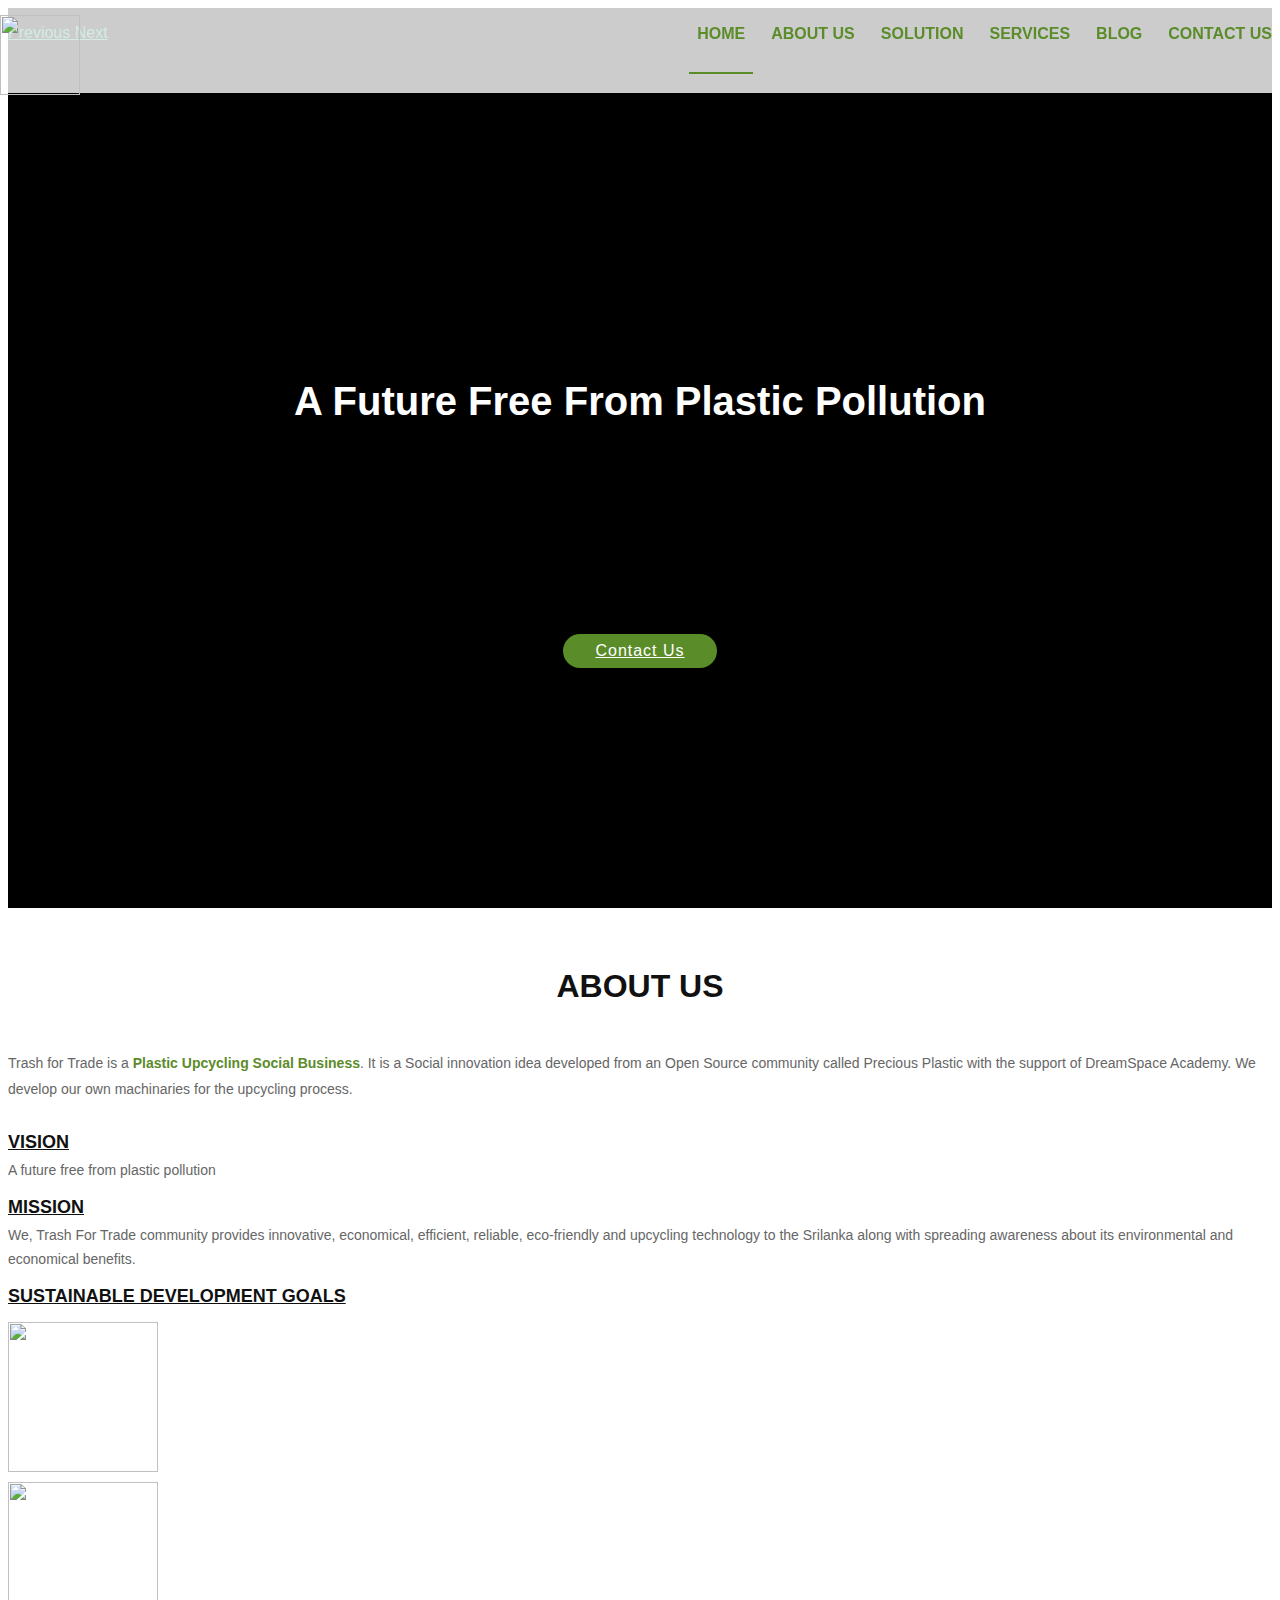
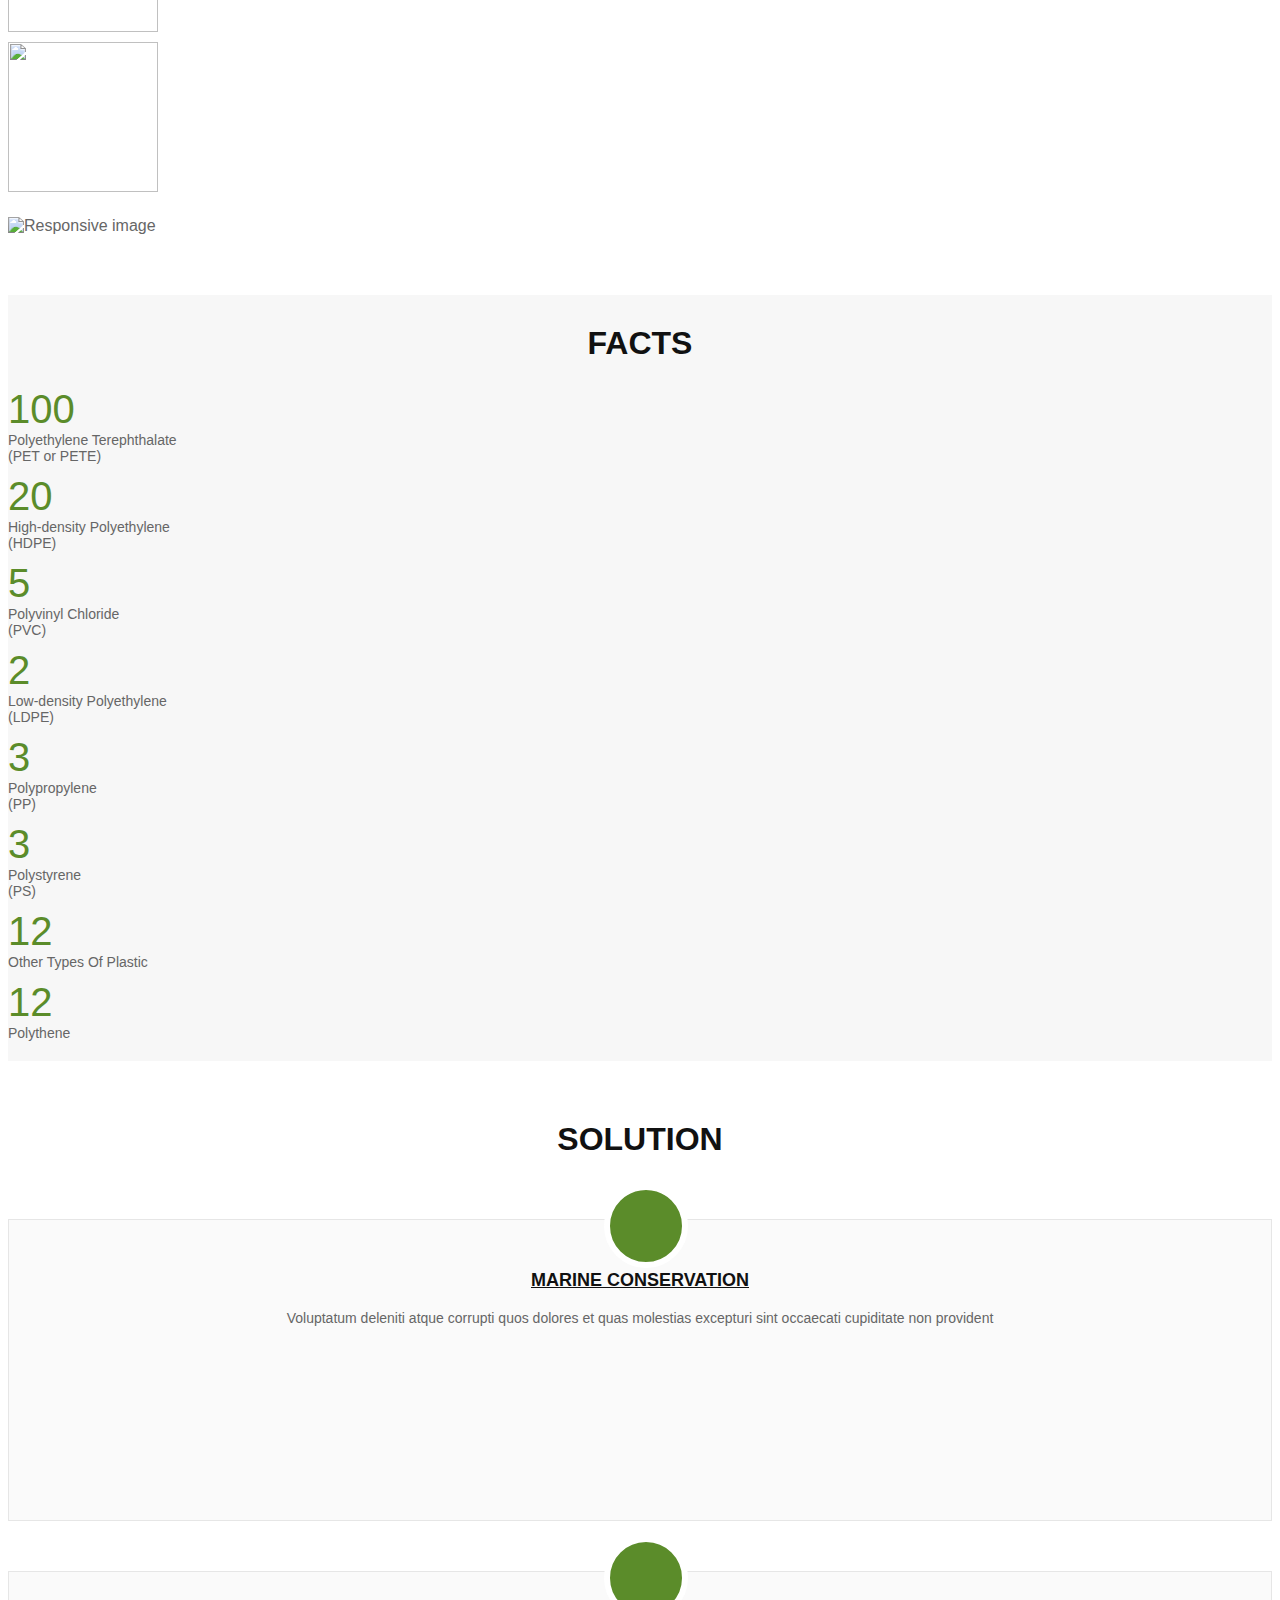
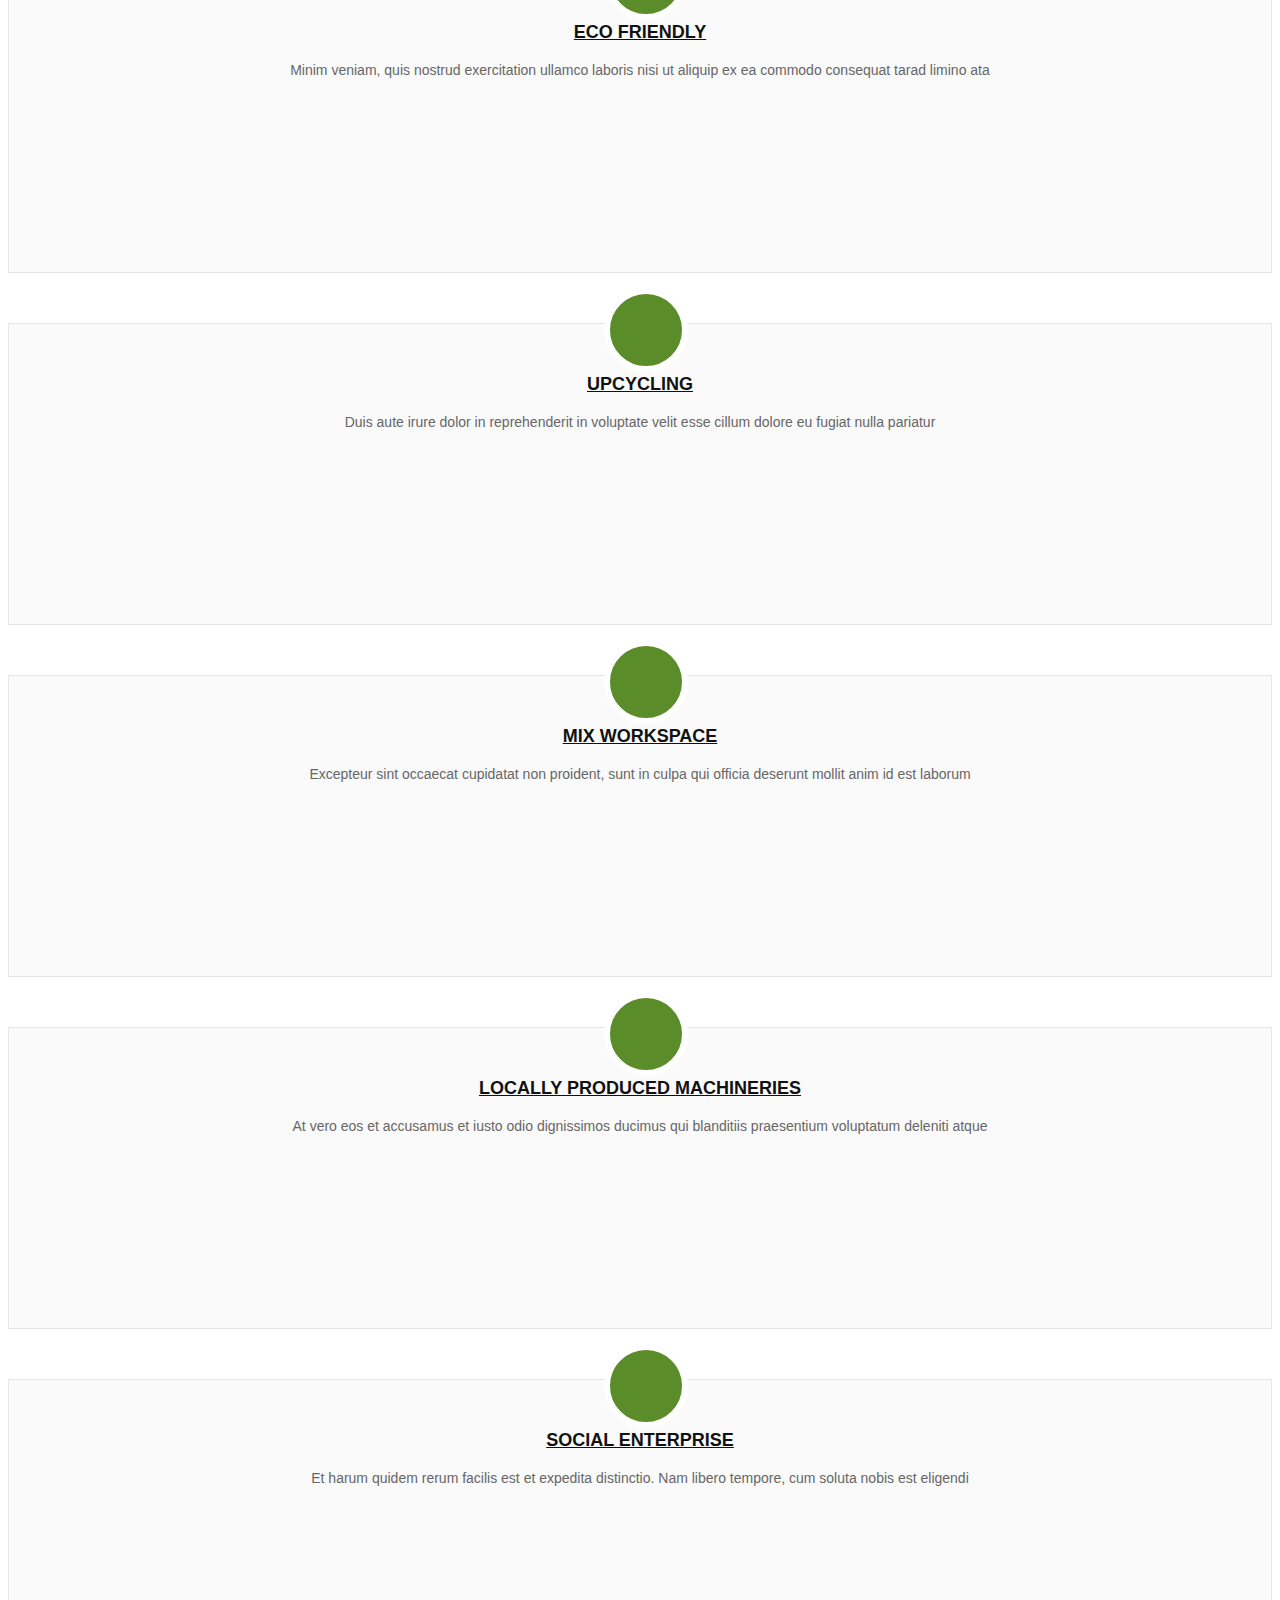
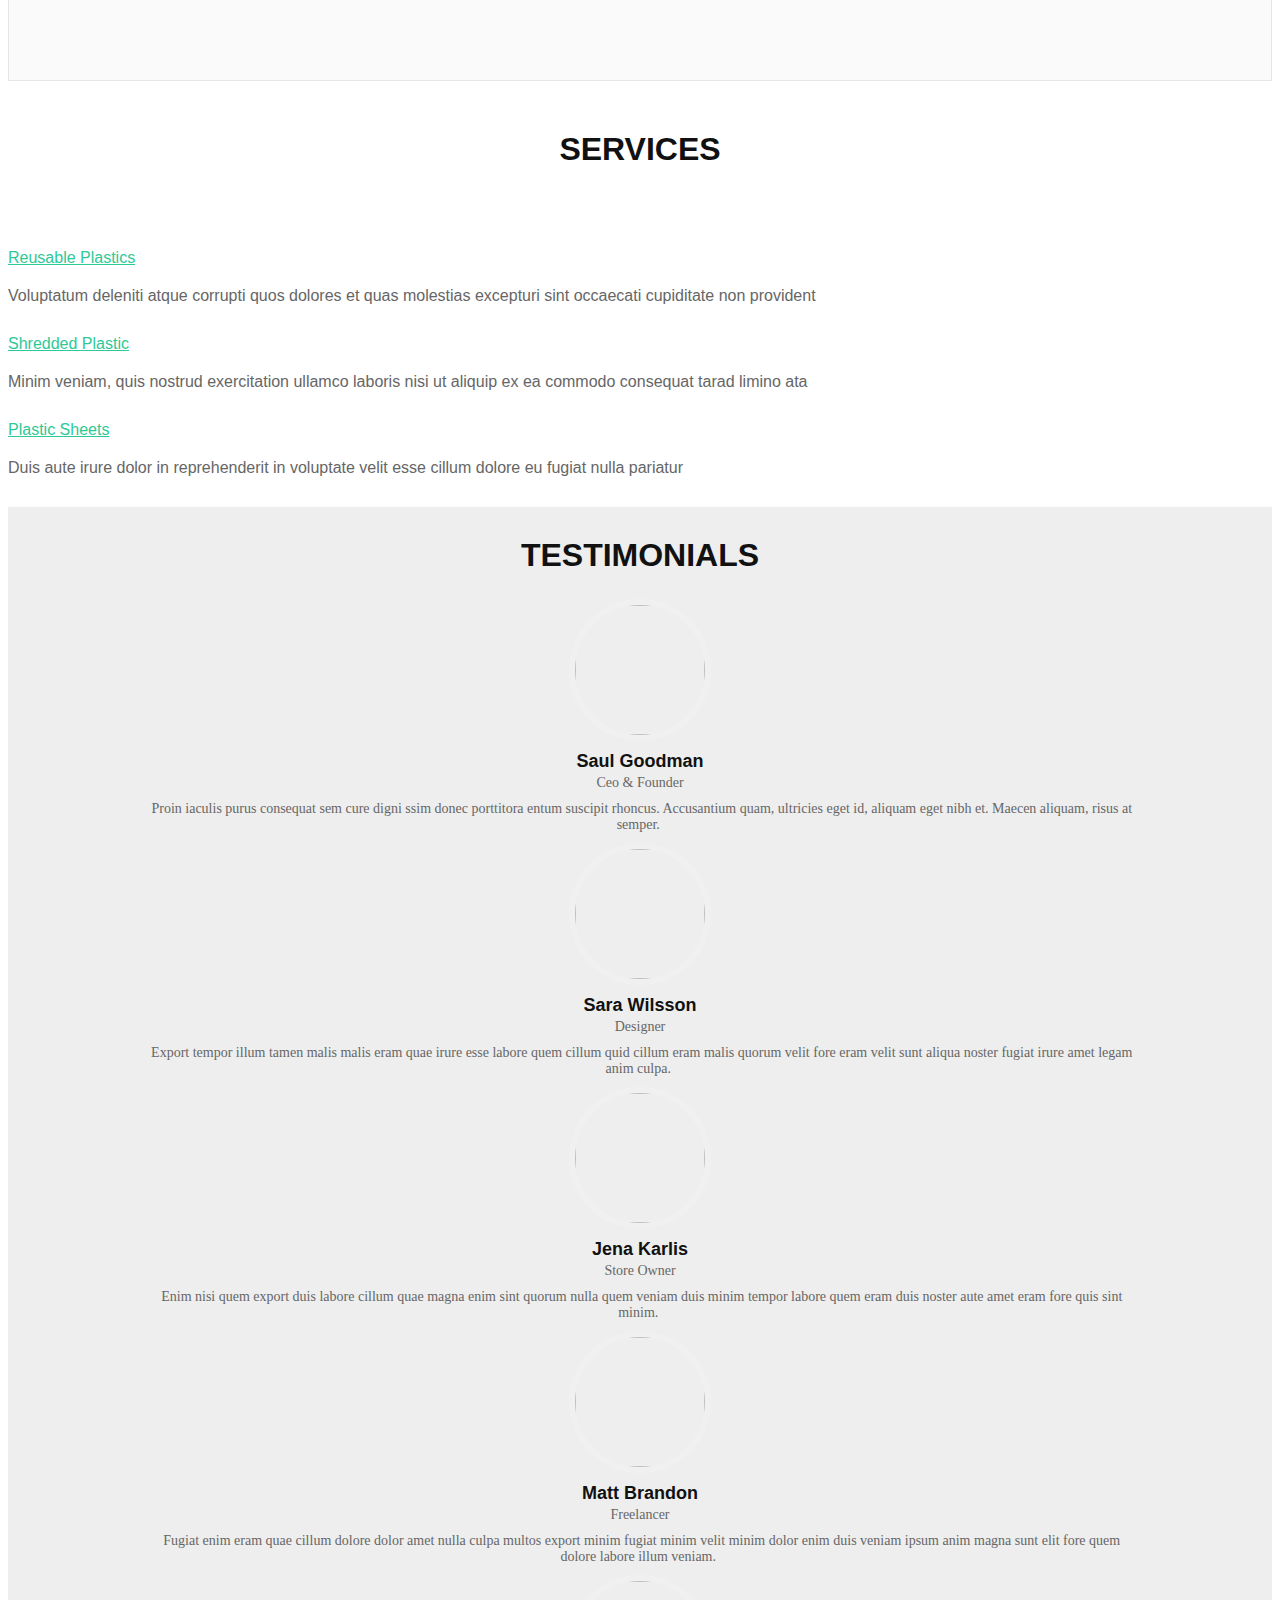
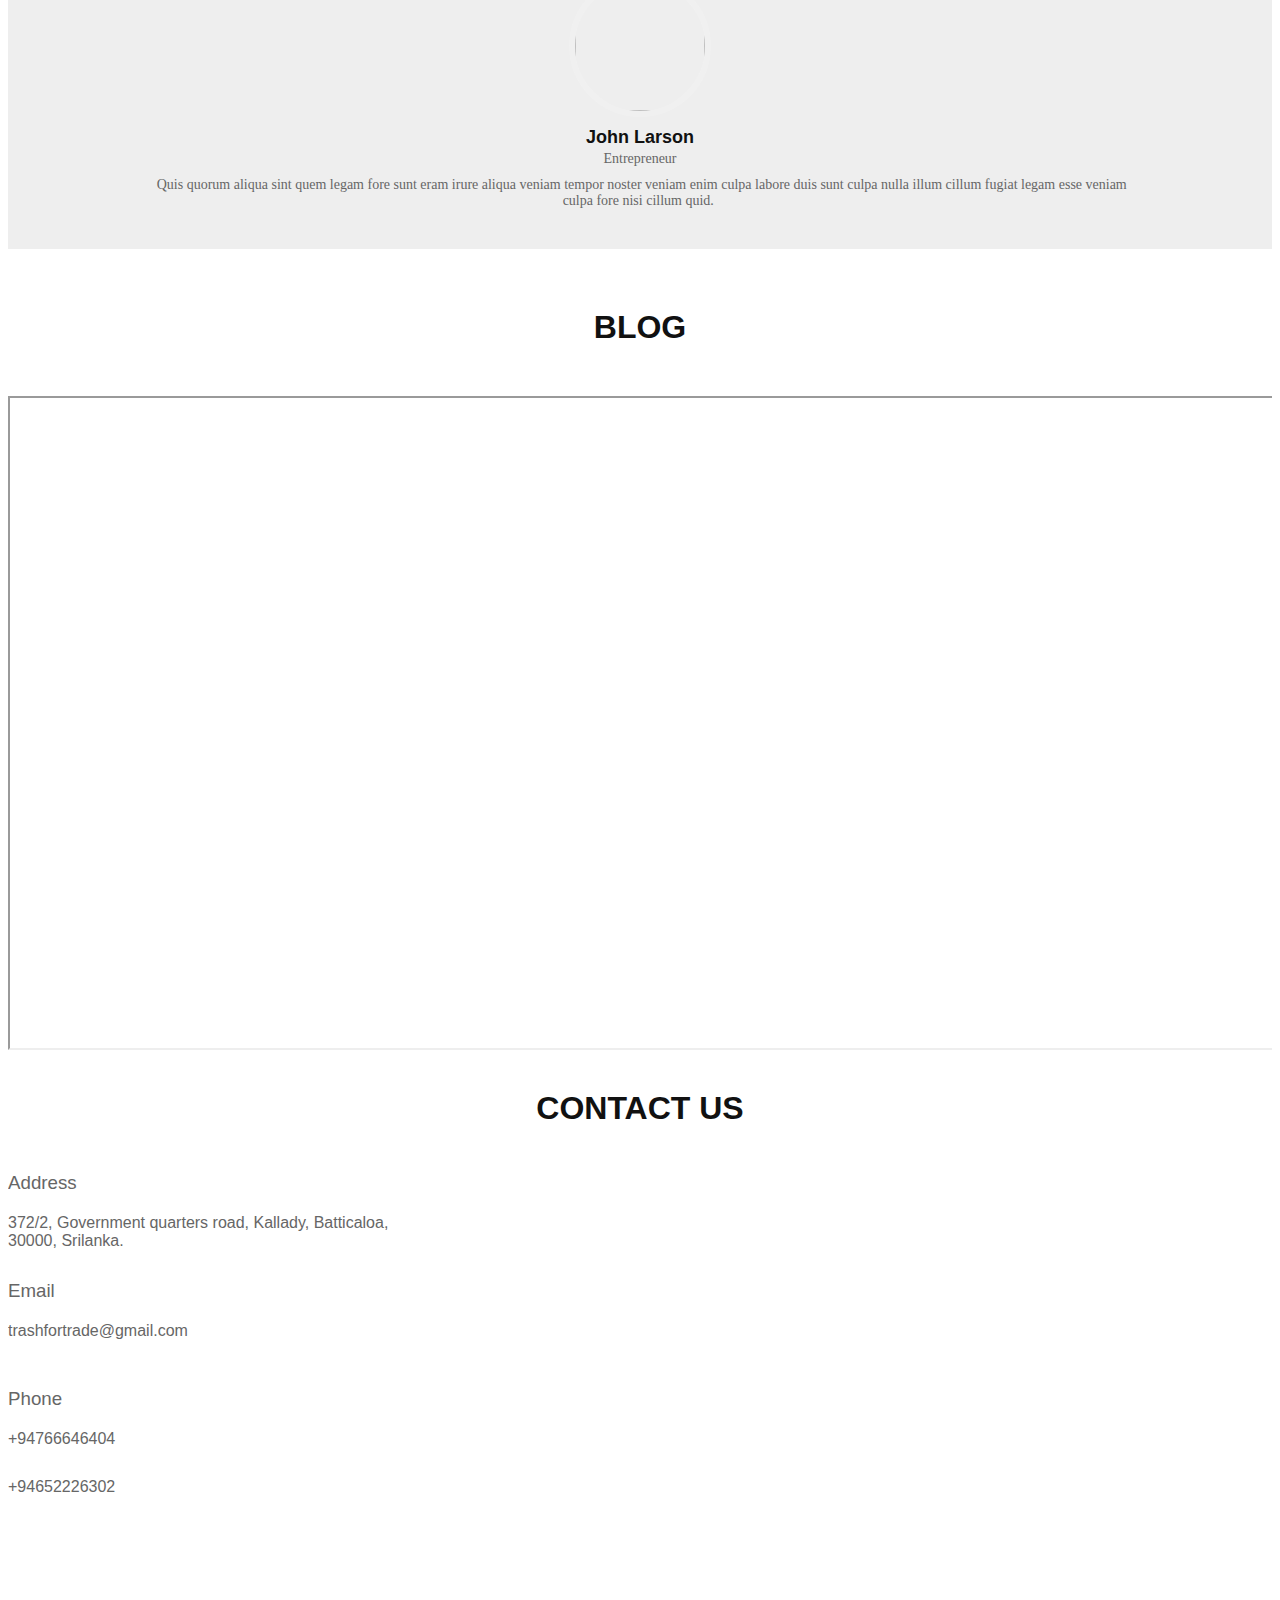
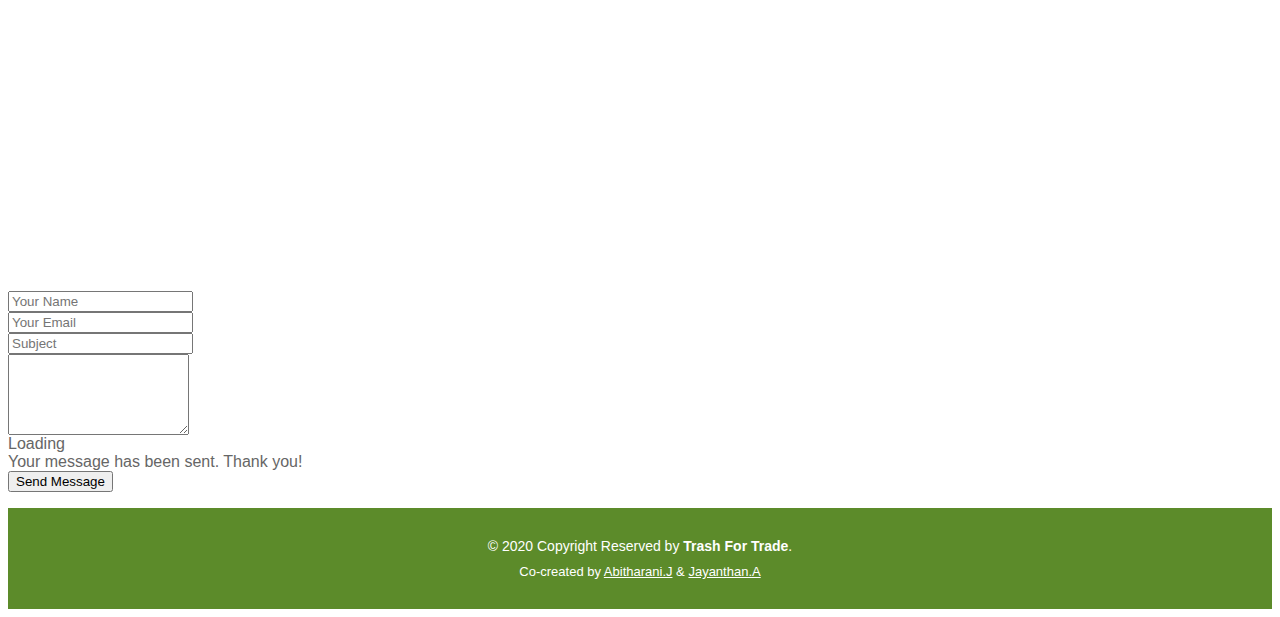
==== index.html @ 45edbd4e "About us text align" ====
<html lang="en">

<head>
  <meta charset="utf-8">
  <meta content="width=device-width, initial-scale=1.0" name="viewport">

  <title>Trash For Trade</title>
  <meta content="" name="descriptison">
  <meta content="" name="keywords">

  <!-- Favicons -->
  <link href="media/icons/logo-icon.png" rel="logo-icon">
  <link href="media/icons/logo.png" rel="logo">

  <!-- Google Fonts -->
  <link href="https://fonts.googleapis.com/css?family=Open+Sans:300,300i,400,400i,700,700i|Poppins:300,400,500,700" rel="stylesheet">

  <!-- Vendor CSS Files -->
  <link href="assets/vendor/bootstrap/css/bootstrap.min.css" rel="stylesheet">
  <link href="assets/vendor/font-awesome/css/font-awesome.min.css" rel="stylesheet">
  <link href="assets/vendor/boxicons/css/boxicons.min.css" rel="stylesheet">
  <link href="assets/vendor/owl.carousel/assets/owl.carousel.min.css" rel="stylesheet">
  <link href="assets/vendor/venobox/venobox.css" rel="stylesheet">
  <link href="assets/vendor/aos/aos.css" rel="stylesheet">

  <!-- Main CSS File -->
  <link href="assets/css/style.css" rel="stylesheet">
  <link href="assets/css/about.css" rel="stylesheet">
  <link href="assets/css/services.css" rel="stylesheet">
  <link href="assets/css/features.css" rel="stylesheet">
  <link href="assets/css/contact.css" rel="stylesheet">
  <link href="assets/css/solution.css" rel="stylesheet">
  <link href="assets/css/testimonials.css" rel="stylesheet">

</head>

<body>

  <!-- ======= Header ======= -->
  <header id="header" class="header-transparent">
    <div class="container">

      <div id="logo" class="pull-left">
        <a href="index.html"><img src="media/icons/icon-navigation-bar.png" alt=""></a>

        <!-- ======= Navigation Bar ======= -->
      </div>

      <nav id="nav-menu-container">
        <ul class="nav-menu">
          <li class="menu-active"><a href="index.html">Home</a></li>
          <li class="menu-has-children"><a href="#about">About Us</a>
            <ul>
              <li><a href="inner-page.html#team" target="_self">Team</a></li>
              <li><a href="inner-page.html#supporters">Supporters</a></li>
              <li><a href="inner-page.html#partners">Partners</a></li>
              <li><a href="inner-page.html#achievement">Achievement</a></li>

            </ul>
          </li>
          <li><a href="#solution">Solution</a></li>
          <li><a href="#services">Services</a></li>
          <li><a href="#blog">Blog</a></li>
          <li><a href="#contact">Contact Us</a></li>
        </ul>
      </nav><!-- #nav-menu-container -->
    </div>
  </header><!-- End Header -->

  <!-- ======= Hero Section ======= -->
  <!-- ======= Intro Section ======= -->
  <section id="intro">
    <div class="intro-container">
      <div id="introCarousel" class="carousel  slide carousel-fade" data-ride="carousel">

        <ol class="carousel-indicators"></ol>

        <div class="carousel-inner" role="listbox">


          <div class="carousel-item active" data-interval="2000" style="background-image: url(media/images/title-images-trash-for-trade/title-images-trash-for-trade-1.jpg)" class="d-block w-100">
            <div class="carousel-container">
              <div class="container">
                <h2 class="animate__animated animate__fadeInDown">A Future Free From Plastic Pollution</h2>
                <a href="#featured-services" class="btn-get-started scrollto animate__animated animate__fadeInUp">Contact Us</a>
              </div>
            </div>
          </div>


          <div class="carousel-item" data-interval="3000" style="background-image: url(media/images/title-images-trash-for-trade/title-images-trash-for-trade-2.jpg)">
            <div class="carousel-container">
              <div class="container">
                <h2 class="animate__animated animate__fadeInDown">Lets Fight Against Ocean Pollution</h2>
                <a href="#featured-services" class="btn-get-started scrollto animate__animated animate__fadeInUp">Contact Us</a>
              </div>
            </div>
          </div>

          <div class="carousel-item" data-interval="3000" style="background-image: url(media/images/title-images-trash-for-trade/title-images-trash-for-trade-3.jpg)">
            <div class="carousel-container">
              <div class="container">
                <h2 class="animate__animated animate__fadeInDown">Plastic Segregation Is A Key Step In Recycling</h2>
                <a href="#featured-services" class="btn-get-started scrollto animate__animated animate__fadeInUp">Contact Us</a>
              </div>
            </div>
          </div>


          <div class="carousel-item" data-interval="3000" style="background-image: url(media/images/title-images-trash-for-trade/title-images-trash-for-trade-4.jpg)">
            <div class="carousel-container">
              <div class="container">
                <h2 class="animate__animated animate__fadeInDown">Build Your Own Upcycling Machineries Locally</h2>
                <a href="#featured-services" class="btn-get-started scrollto animate__animated animate__fadeInUp">Contact Us</a>
              </div>
            </div>
          </div>


          <div class="carousel-item" data-interval="3000" style="background-image: url(media/images/title-images-trash-for-trade/title-images-trash-for-trade-5.jpg)">
            <div class="carousel-container">
              <div class="container">
                <h2 class="animate__animated animate__fadeInDown">Social Innovation To Social Enterprise</h2>
                <a href="#featured-services" class="btn-get-started scrollto animate__animated animate__fadeInUp">Contact Us</a>
              </div>
            </div>
          </div>
        </div>

        <a class="carousel-control-prev" href="#introCarousel" role="button" data-slide="prev">
          <span class="carousel-control-prev-icon ion-chevron-left" aria-hidden="true"></span>
          <span class="sr-only">Previous</span>
        </a>

        <a class="carousel-control-next" href="#introCarousel" role="button" data-slide="next">
          <span class="carousel-control-next-icon ion-chevron-right" aria-hidden="true"></span>
          <span class="sr-only">Next</span>
        </a>

      </div>
    </div>
  </section><!-- End Intro Section -->
  <!-- End Hero Section -->

  <main id="main">

    <!-- ======= About Section ======= -->
    <section id="about">
      <div class="section-header">
        <h3 class="section-title">About Us</h3>

      </div>
      <div class="container" data-aos="fade-up">
        <div class="row about-container">

          <div class="col-lg-6 content order-lg-1 order-2">
            <p>Trash for Trade is a <b><span style="color:#5c8b2a">Plastic Upcycling Social Business</span></b>. It is a Social innovation idea developed from an Open Source community called Precious Plastic with the support of DreamSpace Academy. We develop our own machinaries for the upcycling process.</p>
            <div class="icon-box" data-aos="fade-up" data-aos-delay="100">
              <h4 class="title"><a href="">Vision</a></h4>
              <p class="description">A future free from plastic pollution</p>
            </div>

            <div class="icon-box" data-aos="fade-up" data-aos-delay="200">
              <h4 class="title"><a href="">Mission</a></h4>
              <p class="description">We, Trash For Trade community provides innovative, economical, efficient, reliable, eco-friendly and upcycling technology to the Srilanka along with spreading awareness about its environmental and
                economical benefits.</p>
            </div>

            <div class="icon-box" data-aos="fade-up" data-aos-delay="200">
              <h4 class="title"><a href="">Sustainable development goals</a></h4>
              <div class="row">
                <div class="col-lg-4 col-md-4 col-sm-6">
                  <img src="media\images\un-sdg-dreamspace-11.png" height="150px">
                </div>
                <div class="col-lg-4 col-md-4 col-sm-6">
                  <img src="media\images\un-sdg-dreamspace-12.png" height="150px">
                </div>
                <div class="col-lg-4 col-md-4 col-sm-6">
                  <img src="media\images\un-sdg-dreamspace-14.png" height="150px">
                </div>
                </p>
              </div>

            </div>
            </div>

            <div class="col-lg-6 order-lg-2 order-1" data-aos="fade-left" data-aos-delay="100">
              <img src="media\images\aboutus.jpg" class="img-fluid" alt="Responsive image">
          </div>

        </div>
      </div>
    </section><!-- End About Section -->

    <!-- ======= Facts Section ======= -->
    <section id="facts">
      <div class="container" data-aos="fade-up">
        <div class="section-header">
          <h3 class="section-title">Facts</h3>
        </div>
        <div class="row counters1">

          <div class="col-lg-3 col-6 text-center">
            <span data-toggle="counter-up">100</span>
            <p>Polyethylene Terephthalate</br>(PET or PETE)</p>
          </div>

          <div class="col-lg-3 col-6 text-center">
            <span data-toggle="counter-up">20</span>
            <p>High-density Polyethylene<br>(HDPE)</p>
          </div>

          <div class="col-lg-3 col-6 text-center">
            <span data-toggle="counter-up">5</span>
            <p>Polyvinyl Chloride<br>(PVC)</p>
          </div>

          <div class="col-lg-3 col-6 text-center">
            <span data-toggle="counter-up">2</span>
            <p>Low-density Polyethylene<br>(LDPE)</p>
          </div>

        </div>

        <div class="row counters2 justify-content-start">

          <div class="col-lg-3 col-6 text-center">
            <span data-toggle="counter-up">3</span>
            <p>Polypropylene<br>(PP)</p>
          </div>

          <div class="col-lg-3 col-6 text-center">
            <span data-toggle="counter-up">3</span>
            <p>Polystyrene<br>(PS)</p>
          </div>

          <div class="col-lg-3 col-6 text-center">
            <span data-toggle="counter-up">12</span>
            <p>Other Types Of Plastic</p>
          </div>

          <div class="col-lg-3 col-6 text-center">
            <span data-toggle="counter-up">12</span>
            <p>Polythene</p>
          </div>
        </div>

      </div>
    </section><!-- End Facts Section -->


    <!-- ======= Solution Section ======= -->
    <section id="solution">
      <div class="container" data-aos="fade-up">
        <div class="section-header">
          <h3 class="section-title">Solution</h3>
         <br><br>
        </div>
        <div class="row">
          <div class="col-lg-4 col-md-6" data-aos="zoom-in">
            <div class="box">
              <div class="icon"><i class='bx bx-water'></i></div>
              <h4 class="title"><a href="">Marine Conservation</a></h4>
              <p class="description">Voluptatum deleniti atque corrupti quos dolores et quas molestias excepturi sint occaecati cupiditate non provident</p>
            </div>
          </div>
          <div class="col-lg-4 col-md-6" data-aos="zoom-in">
            <div class="box">
              <div class="icon"><i class='bx bxs-tree'></i></div>
              <h4 class="title"><a href="">Eco Friendly</a></h4>
              <p class="description">Minim veniam, quis nostrud exercitation ullamco laboris nisi ut aliquip ex ea commodo consequat tarad limino ata</p>
            </div>
          </div>
          <div class="col-lg-4 col-md-6" data-aos="zoom-in">
            <div class="box">
              <div class="icon"><i class='bx bx-recycle'></i></div>
              <h4 class="title"><a href="">Upcycling</a></h4>
              <p class="description">Duis aute irure dolor in reprehenderit in voluptate velit esse cillum dolore eu fugiat nulla pariatur</p>
            </div>
          </div>

          <div class="col-lg-4 col-md-6" data-aos="zoom-in">
            <div class="box">
              <div class="icon"><i class='bx bxs-business'></i></i></div>
              <h4 class="title"><a href="">Mix Workspace</a></h4>
              <p class="description">Excepteur sint occaecat cupidatat non proident, sunt in culpa qui officia deserunt mollit anim id est laborum</p>
            </div>
          </div>
          <div class="col-lg-4 col-md-6" data-aos="zoom-in">
            <div class="box">
              <div class="icon"><i class='bx bxs-cog'></i></div>
              <h4 class="title"><a href="">Locally Produced Machineries</a></h4>
              <p class="description">At vero eos et accusamus et iusto odio dignissimos ducimus qui blanditiis praesentium voluptatum deleniti atque</p>
            </div>
          </div>
          <div class="col-lg-4 col-md-6" data-aos="zoom-in">
            <div class="box">
              <div class="icon"><i class='bx bx-credit-card'></i></div>
              <h4 class="title"><a href="">Social Enterprise</a></h4>
              <p class="description">Et harum quidem rerum facilis est et expedita distinctio. Nam libero tempore, cum soluta nobis est eligendi</p>
            </div>
          </div>
        </div>

      </div>
    </section><!-- End solution Section -->

    <!-- ======= Services Section ======= -->
    <section id="services">
      <div class="container" data-aos="fade-up">
        <div class="section-header">
          <h3 class="section-title">Services</h3>
         <br><br>
        </div>
        <div class="row">
          <div class="col-lg-4 col-md-6" data-aos="zoom-in">
            <div class="box">
              <h4 class="title"><a href="">Reusable Plastics</a></h4>
              <p class="description">Voluptatum deleniti atque corrupti quos dolores et quas molestias excepturi sint occaecati cupiditate non provident</p>
            </div>
          </div>
          <div class="col-lg-4 col-md-6" data-aos="zoom-in">
            <div class="box">
              <h4 class="title"><a href="">Shredded Plastic</a></h4>
              <p class="description">Minim veniam, quis nostrud exercitation ullamco laboris nisi ut aliquip ex ea commodo consequat tarad limino ata</p>
            </div>
          </div>
          <div class="col-lg-4 col-md-6" data-aos="zoom-in">
            <div class="box">
              <h4 class="title"><a href="">Plastic Sheets</a></h4>
              <p class="description">Duis aute irure dolor in reprehenderit in voluptate velit esse cillum dolore eu fugiat nulla pariatur</p>
            </div>
          </div>

        </div>

      </div>
    </section><!-- End Services Section -->

    <!-- ======= Call To Action Section ======= -->
    <!--<section id="call-to-action">
      <div class="container">
        <div class="row" data-aos="zoom-in">
          <div class="col-lg-9 text-center text-lg-left">
            <h3 class="cta-title">Call To Action</h3>
            <p class="cta-text"> Duis aute irure dolor in reprehenderit in voluptate velit esse cillum dolore eu fugiat nulla pariatur. Excepteur sint occaecat cupidatat non proident, sunt in culpa qui officia deserunt mollit anim id est laborum.</p>
          </div>
          <div class="col-lg-3 cta-btn-container text-center">
            <a class="cta-btn align-middle" href="#">Call To Action</a>
          </div>
        </div>

      </div>
    </section>-->
    <!-- End Call To Action Section -->

        <!-- ======= Testimonials Section ======= -->
        <section id="testimonials" class="testimonials section-bg">
          <div class="container" data-aos="fade-up">
            <div class="section-header">
              <h3 class="section-title">Testimonials</h3>
            </div>

            <div class="owl-carousel testimonials-carousel">

              <div class="testimonial-item">
                <img src="media\images\logo-final.png" class="testimonial-img" alt="">
                <h3>Saul Goodman</h3>
                <h4>Ceo &amp; Founder</h4>
                <p>
                  <i class="bx bxs-quote-alt-left quote-icon-left"></i>
                  Proin iaculis purus consequat sem cure digni ssim donec porttitora entum suscipit rhoncus. Accusantium quam, ultricies eget id, aliquam eget nibh et. Maecen aliquam, risus at semper.
                  <i class="bx bxs-quote-alt-right quote-icon-right"></i>
                </p>
              </div>

              <div class="testimonial-item">
                <img src="media\images\logo-final.png" class="testimonial-img" alt="">
                <h3>Sara Wilsson</h3>
                <h4>Designer</h4>
                <p>
                  <i class="bx bxs-quote-alt-left quote-icon-left"></i>
                  Export tempor illum tamen malis malis eram quae irure esse labore quem cillum quid cillum eram malis quorum velit fore eram velit sunt aliqua noster fugiat irure amet legam anim culpa.
                  <i class="bx bxs-quote-alt-right quote-icon-right"></i>
                </p>
              </div>

              <div class="testimonial-item">
                <img src="media\images\logo-final.png" class="testimonial-img" alt="">
                <h3>Jena Karlis</h3>
                <h4>Store Owner</h4>
                <p>
                  <i class="bx bxs-quote-alt-left quote-icon-left"></i>
                  Enim nisi quem export duis labore cillum quae magna enim sint quorum nulla quem veniam duis minim tempor labore quem eram duis noster aute amet eram fore quis sint minim.
                  <i class="bx bxs-quote-alt-right quote-icon-right"></i>
                </p>
              </div>

              <div class="testimonial-item">
                <img src="media\images\logo-final.png" class="testimonial-img" alt="">
                <h3>Matt Brandon</h3>
                <h4>Freelancer</h4>
                <p>
                  <i class="bx bxs-quote-alt-left quote-icon-left"></i>
                  Fugiat enim eram quae cillum dolore dolor amet nulla culpa multos export minim fugiat minim velit minim dolor enim duis veniam ipsum anim magna sunt elit fore quem dolore labore illum veniam.
                  <i class="bx bxs-quote-alt-right quote-icon-right"></i>
                </p>
              </div>

              <div class="testimonial-item">
                <img src="media\images\logo-final.png" class="testimonial-img" alt="">
                <h3>John Larson</h3>
                <h4>Entrepreneur</h4>
                <p>
                  <i class="bx bxs-quote-alt-left quote-icon-left"></i>
                  Quis quorum aliqua sint quem legam fore sunt eram irure aliqua veniam tempor noster veniam enim culpa labore duis sunt culpa nulla illum cillum fugiat legam esse veniam culpa fore nisi cillum quid.
                  <i class="bx bxs-quote-alt-right quote-icon-right"></i>
                </p>
              </div>

            </div>

          </div>
        </section>
        <!-- End Testimonials Section -->


    <!--Blog-->
    <section id="blog">
      <div class="container" data-aos="fade-up">
        <div class="section-headerx">
          <h3 class="section-titlex">Blog</h3>
        </div>
        <div class="row">
          <iframe src='https://cdn.knightlab.com/libs/timeline3/latest/embed/index.html?source=1r-IGOnjgFJRYLIdBDaQSP6BMEHuA9YW_ZEIfEb5TR2M&font=Default&lang=en&initial_zoom=2&height=650' width='100%' height='650' webkitallowfullscreen
            mozallowfullscreen allowfullscreen frameborder='10'></iframe>
        </div>
      </div>
    </section>
    <!--End Blog-->



    <!-- ======= Contact Section ======= -->
    <section id="contact" class="contact section-bg">
      <div class="container" data-aos="fade-up">
        <div class="section-header">
          <h3 class="section-title">Contact Us</h3>
        </div>

        <div class="row">
          <div class="col-lg-6">
            <div class="info-box mb-4">
              <i class="fa fa-map-marker"></i>
              <h3>Address</h3>
              <p>372/2, Government quarters road, Kallady, Batticaloa,<br>30000, Srilanka.</p>
            </div>
          </div>

          <div class="col-lg-3 col-md-6">
            <div class="info-box  mb-4">
              <i class="fa fa-envelope"></i>
              <h3>Email</h3>
              <p>trashfortrade@gmail.com</p><br>
            </div>
          </div>

          <div class="col-lg-3 col-md-6">
            <div class="info-box  mb-4">
              <i class="fa fa-phone"></i>
              <h3>Phone</h3>
              <p>+94766646404</p>
              <p>+94652226302</p>
            </div>
          </div>

        </div>

        <div class="row">

          <div class="col-lg-6 ">
            <iframe
              src="https://www.google.com/maps/embed?pb=!1m18!1m12!1m3!1d988.4260972049717!2d81.7106176291911!3d7.714833999652438!2m3!1f0!2f0!3f0!3m2!1i1024!2i768!4f13.1!3m3!1m2!1s0x3afacd2f95e12af3%3A0xbcee82236f1337cc!2sTrash%20for%20Trade!5e0!3m2!1sen!2slk!4v1602701178866!5m2!1sen!2slk"
              width="100%" height="365" frameborder="0" style="border:0;" allowfullscreen="" aria-hidden="false" tabindex="0"></iframe>
          </div>

          <div class="col-lg-6">
            <form action="https://docs.google.com/forms/d/e/1FAIpQLSdP0a1R-rYOEOXYK8wov8gB0-EW3kGiZfM34J6dyCUiCQOijw/viewform" method="post" role="form" class="php-email-form" onsubmit="return window.submitGoogleForm(this);">
              <div class="form-row">
                <div class="col-md-6 form-group">
                  <input type="text" name="name" class="form-control" id="name" placeholder="Your Name" name="entry.1760736902" required/>
                  <div class="validate"></div>
                </div>
                <div class="col-md-6 form-group">
                  <input type="email" class="form-control" name="email" id="email" placeholder="Your Email" name="entry.1263661469" required/>
                  <div class="validate"></div>
                </div>
              </div>
              <div class="form-group">
                <input type="text" class="form-control" name="subject" id="subject" placeholder="Subject" name="entry.151948750" required/>
                <div class="validate"></div>
              </div>
              <div class="form-group">
                <textarea class="form-control" name="message" rows="5" name="entry.135762049" required></textarea>
                <div class="validate"></div>
              </div>
              <div class="mb-3">
                <div class="loading">Loading</div>
                <div class="error-message"></div>
                <div class="sent-message">Your message has been sent. Thank you!</div>
              </div>
              <div class="text-center"><button type="submit">Send Message</button></div>
            </form>
          </div>

        </div>

      </div>
    </section><!-- End Contact Section -->

  </main><!-- End #main -->

  <!-- ======= Footer ======= -->
  <footer id="footer">
    <div class="footer-top">
      <div class="container">

      </div>
    </div>

    <div class="container">
      <div class="copyright">
        &copy; 2020 Copyright Reserved by <strong>Trash For Trade</strong>.
      </div>
      <div class="credits">
        <!--
        All the links in the footer should remain intact.
        You can delete the links only if you purchased the pro version.
        Licensing information: https://bootstrapmade.com/license/
        Purchase the pro version with working PHP/AJAX contact form: https://bootstrapmade.com/buy/?theme=Regna
      -->
        Co-created by <a href="https://www.linkedin.com/in/abitharani-jeyachandran-8372b6199/" target="_blank">Abitharani.J</a> & <a href="https://www.linkedin.com/in/jayanthan-amalanathan/" target="_blank">Jayanthan.A</a>
      </div>
    </div>
  </footer><!-- End Footer -->

  <a href="#" class="back-to-top"><i class="fa fa-chevron-up"></i></a>

  <!-- Vendor JS Files -->
  <script src="assets/vendor/jquery/jquery.min.js"></script>
  <script src="assets/vendor/bootstrap/js/bootstrap.bundle.min.js"></script>
  <script src="assets/vendor/jquery.easing/jquery.easing.min.js"></script>
  <script src="assets/vendor/php-email-form/validate.js"></script>
  <script src="assets/vendor/counterup/counterup.min.js"></script>
  <script src="assets/vendor/waypoints/jquery.waypoints.min.js"></script>
  <script src="assets/vendor/isotope-layout/isotope.pkgd.min.js"></script>
  <script src="assets/vendor/superfish/superfish.min.js"></script>
  <script src="assets/vendor/hoverIntent/hoverIntent.js"></script>
  <script src="assets/vendor/owl.carousel/owl.carousel.min.js"></script>
  <script src="assets/vendor/venobox/venobox.min.js"></script>
  <script src="assets/vendor/aos/aos.js"></script>

  <!-- Template Main JS File -->
  <script src="assets/js/main.js"></script>

</body>

</html>
---- assets/css/style.css ----
/*--------------------------------------------------------------
# General
--------------------------------------------------------------*/
body {
  background: #fff;
  color: #666666;
  font-family: "Lora", sans-serif;
}

a {
  color: #2dc997;
}

a:hover, a:active, a:focus {
  color: #2dca98;
  outline: none;
  text-decoration: none;
}

p {
  padding: 0;
  margin: 0 0 30px 0;
}

h1, h2, h3, h4, h5, h6 {
  font-family: "Lora", sans-serif;
  font-weight: 400;
  margin: 0 0 20px 0;
  padding: 0;
}

/* Prelaoder */
#preloader {
  position: fixed;
  left: 0;
  top: 0;
  z-index: 999;
  width: 100%;
  height: 100%;
  overflow: visible;
  background: #fff url("../img/preloader.svg") no-repeat center center;
}

/* Back to top button */
.back-to-top {
  position: fixed;
  display: none;
  background: rgba(0, 0, 0, 0.2);
  color: #fff;
  padding: 6px 12px 9px 12px;
  font-size: 16px;
  border-radius: 2px;
  right: 15px;
  bottom: 15px;
  transition: background 0.5s;
}

@media (max-width: 768px) {
  .back-to-top {
    bottom: 15px;
  }
}

.back-to-top:focus {
  background: rgba(0, 0, 0, 0.2);
  color: #fff;
  outline: none;
}

.back-to-top:hover {
  background: #5b8c2a;
  color: #fff;
}

/*--------------------------------------------------------------
# Disable AOS delay on mobile
--------------------------------------------------------------*/
@media screen and (max-width: 768px) {
  [data-aos-delay] {
    transition-delay: 0 !important;
  }
}

/*--------------------------------------------------------------
# Header
--------------------------------------------------------------*/
#header {
  padding: 10px 0;
  height: 73px;
  position: fixed;
  left: 0;
  top: 0;
  right: 0;
  transition: all 0.5s;
  z-index: 997;
  background: rgba(255, 255, 255, 0.8);
}

#header #logo {
  float: left;
}

#header #logo h1 a, #header #logo h1 a:hover {
  color: #fff;
}

#header #logo img {
  padding-top: 5px;
  margin: 0;
  height: 80px;
  width: auto;
}

@media (max-width: 768px) {
  #header #logo img {
    max-height: 80px;
  }
}

@media (min-width: 768px) and (max-width:990px) {
  #nav-menu-container {
    float: right;
  }
}

#header.header-fixed {
  background: rgb(255, 255, 255);
  padding: 10px 0;
  height: 72px;
  transition: all 0.5s;
}

/*--------------------------------------------------------------
# Hero Section
--------------------------------------------------------------*/
#intro {
  width: 100%;
  height: 100vh;
  background: #000;
  overflow: hidden;
  position: relative;
}

@media (max-height: 500px) {
  #intro {
    height: 150vh;
  }
}

#intro .carousel, #intro .carousel-inner, #intro .carousel-item, #intro .carousel-item::before {
  position: absolute;
  top: 0;
  right: 0;
  left: 0;
  bottom: 0;
}

#intro .carousel-item {
  background-size: cover;
  background-position: center;
  background-repeat: no-repeat;
}

#intro .carousel-item::before {
  content: '';
  background-color: rgba(0, 0, 0, 0.2);
}

#intro .carousel-container {
  display: flex;
  justify-content: center;
  align-items: center;
  position: absolute;
  bottom: 150px;
  top: 0;
  left: 50px;
  right: 50px;
}

#intro .container {
  text-align: center;
}

#intro h2 {
  color: #fff;
  margin-top: 280px;
  font-size: 40px;
  font-weight: 700;
}

@media (max-width: 768px) {
  #intro h2 {
    font-size: 28px;
  }
}

@media (min-width: 1024px) {
  #intro p {
    width: 60%;
  }
}

#intro .carousel-fade {
  overflow: hidden;
}

#intro .carousel-fade .carousel-inner .carousel-item {
  transition-property: opacity;
}

#intro .carousel-fade .carousel-inner .carousel-item,
#intro .carousel-fade .carousel-inner .active.carousel-item-left,
#intro .carousel-fade .carousel-inner .active.carousel-item-right {
  opacity: 0;
}

#intro .carousel-fade .carousel-inner .active,
#intro .carousel-fade .carousel-inner .carousel-item-next.carousel-item-left,
#intro .carousel-fade .carousel-inner .carousel-item-prev.carousel-item-right {
  opacity: 1;
  transition: 0.5s;
}

#intro .carousel-fade .carousel-inner .carousel-item-next,
#intro .carousel-fade .carousel-inner .carousel-item-prev,
#intro .carousel-fade .carousel-inner .active.carousel-item-left,
#intro .carousel-fade .carousel-inner .active.carousel-item-right {
  left: 0;
  transform: translate3d(0, 0, 0);
}

#intro .carousel-control-prev, #intro .carousel-control-next {
  width: 10%;
}

@media (min-width: 1024px) {
  #intro .carousel-control-prev, #intro .carousel-control-next {
    width: 5%;
  }
}

#intro .carousel-control-next-icon, #intro .carousel-control-prev-icon {
  background: none;
  font-size: 32px;
  line-height: 1;
}

#intro .carousel-indicators li {
  cursor: pointer;
}

#intro .btn-get-started {
  font-family: "Lora", sans-serif;
  font-weight: 500;
  font-size: 16px;
  letter-spacing: 1px;
  display: inline-block;
  padding: 8px 32px;
  border-radius: 50px;
  transition: 0.5s;
  margin-top: 190px;
  color: #fff;
  background: #5b8c2a;
}

#intro .btn-get-started:hover {
  background: #fff;
  color: #5b8c2a;
}

/*--------------------------------------------------------------
# Navigation Menu
--------------------------------------------------------------*/
/* Nav Menu Essentials */
.nav-menu, .nav-menu * {
  margin: 0;
  padding: 6px 0;
  list-style: none;
}

.nav-menu ul {
  position: absolute;
  display: none;
  top: 100%;
  left: 0;
  z-index: 99;
}

.nav-menu li {
  position: relative;
  white-space: nowrap;
}

.nav-menu > li {
  float: left;
}

.nav-menu li:hover > ul,
.nav-menu li.sfHover > ul {
  display: block;
}

/* Nav Menu Arrows */
/*.sf-arrows .sf-with-ul {
  padding-right: 30px;
}

.sf-arrows .sf-with-ul:after {
  content: "\f107";
  position: absolute;
  right: 15px;
  font-family: FontAwesome;
  font-style: normal;
  font-weight: normal;
}

.sf-arrows ul .sf-with-ul:after {
  content: "\f105";
}*/

/* Nav Meu Container */
#nav-menu-container {
  float: right;
  margin: 0;
}

@media (max-width: 768px) {
  #nav-menu-container {
    display: none;
  }
}

@media (max-width: 990px) {
  #nav-menu-container {
    display: none;
  }
}



/* Nav Meu Styling */
.nav-menu a {
  padding: 3px 8px 10px 8px;
  text-decoration: none;
  display: inline-block;
  color: #5b8c2a;
  font-family: "Lora", sans-serif;
  font-weight: 700;
  text-transform: uppercase;
  font-size: 16px;
  outline: none;
}

.nav-menu > li {
  margin-left: 10px;
}

.nav-menu ul li:first-child {
  display: block;
  padding-top: 4px;
  margin-top: 4px;
}

.nav-menu > li > a:before {
  content: "";
  position: absolute;
  width: 100%;
  height: 2px;
  top: 56px;
  bottom: 0;
  left: 0;
  background-color: #5b8c2a;
  visibility: hidden;
  transform: scaleX(0);
  transition: all 0.3s ease-in-out 0s;
}

.nav-menu a:hover:before, .nav-menu li:hover > a:before, .nav-menu .menu-active > a:before {
  visibility: visible;
  transform: scaleX(1);
}

.nav-menu ul li a{
color: #5c8b2a;
font-size: 15px;
  text-align: left;
padding-left: 20px;
padding-top: 2px;
  line-height: 30px;
    height: 36px;
}

.nav-menu ul li {
    background: #eee;
    min-width: 170px;
    width: auto;
  transition: 0.3s;
  display: block;
  text-transform: none;
  padding: 4px;
}

.nav-menu ul li a:hover {
  display: block;
  background: #5b8c2a;
  color: #fff;
}

.nav-menu ul ul {
  margin: 0;
}

/*.nav-menu .menu-has-childrenx ul{
  padding-left: 175px;
}

.nav-menu .menu-has-childrenx ul li a{
  text-align: left;
  padding-left: 10px;
}*/

/* Mobile Nav Toggle */
#mobile-nav-toggle {
  position: fixed;
  right: 0;
  top: 0;
  z-index: 999;
  margin: 20px 20px 0 0;
  border: 0;
  background: none;
  font-size: 24px;
  display: none;
  transition: all 0.4s;
  outline: none;
  cursor: pointer;
}

#mobile-nav-toggle i {
  color: #5b8c2a;
}

@media (max-width: 990px) {
  #mobile-nav-toggle {
    display: inline;
  }
}


/* Mobile Nav Styling */
#mobile-nav {
  position: fixed;
  top: 0;
  padding-top: 18px;
  bottom: 0;
  z-index: 998;
  left: -260px;
  width: 260px;
  overflow-y: auto;
  transition: 0.4s;
}

#mobile-nav ul {
  padding: 0;
  margin: 0;
  list-style: none;
}

#mobile-nav ul li {
  position: relative;
}

#mobile-nav ul li a {
  color: #5b8c2a;
  font-weight: 600;
  font-size: 16px;
  overflow: hidden;
  padding: 10px 22px 10px 15px;
  position: relative;
  text-decoration: none;
  width: 100%;
  display: block;
  outline: none;
}

#mobile-nav ul li a:hover {
  color: #5b8c2a;
}

#mobile-nav ul li li {
  padding-left: 30px;
}

#mobile-nav ul .menu-has-children i {
  position: absolute;
  right: 0;
  z-index: 99;
  padding: 15px;
  cursor: pointer;
  color: #5b8c2a;
}

#mobile-nav ul .menu-has-children i.fa-chevron-up {
  color: #5b8c2a;
}

#mobile-nav ul .menu-item-active {
  color: #5b8c2a;
}

#mobile-body-overly {
  width: 100%;
  height: 100%;
  z-index: 997;
  top: 0;
  left: 0;
  position: fixed;
  background: rgba(255, 255, 255, 0.8);
  display: none;
}

/* Mobile Nav body classes */
body.mobile-nav-active {
  overflow: hidden;
}

body.mobile-nav-active #mobile-nav {
  left: 0;
}

body.mobile-nav-active #mobile-nav-toggle {
  color: #fff;
}

/*--------------------------------------------------------------
# Sections
--------------------------------------------------------------*/
section {
  overflow: hidden;
}

/* Sections Header
--------------------------------*/
.section-header .section-title {
  font-size: 32px;
  color: #111;
  text-transform: uppercase;
  text-align: center;
  font-weight: 700;
  margin-bottom: 5px;
  padding-bottom: 40px;
}

/*blog
------------------------------*/
#blog {
  background: #fff;
  background-size: cover;
  padding: 60px 0 40px 0;
}

#blog .section-headerx .section-titlex {
  font-size: 32px;
  color: #111;
  text-transform: uppercase;
  text-align: center;
  font-weight: 700;
  padding-bottom: 30px;
}

/*--------------------------------------------------------------
# Footer
--------------------------------------------------------------*/
#footer {
  background: #5c8b2a;
  padding: 30px 0;
  color: #fff;
  font-size: 14px;
}

#footer .copyright {
  text-align: center;
}

#footer .credits {
  padding-top: 10px;
  text-align: center;
  font-size: 13px;
  color: #fff;
}

#footer .credits a{
  color: #fff;
}

/* Call To Action Section
--------------------------------*/
/*#call-to-action {
  background: linear-gradient(rgba(0, 0, 0, 0.6), rgba(0, 0, 0, 0.6)), url(../img/call-to-action-bg.jpg) fixed center center;
  background-size: cover;
  padding: 80px 0;
}

@media (max-width: 1024px) {
  #call-to-action {
    background-attachment: scroll;
  }
}

#call-to-action .cta-title {
  color: #fff;
  font-size: 28px;
  font-weight: 700;
}

#call-to-action .cta-text {
  color: #fff;
}

@media (min-width: 769px) {
  #call-to-action .cta-btn-container {
    display: flex;
    align-items: center;
    justify-content: flex-end;
  }
}

#call-to-action .cta-btn {
  font-family: "Lora", sans-serif;
  text-transform: uppercase;
  font-weight: 500;
  font-size: 16px;
  letter-spacing: 1px;
  display: inline-block;
  padding: 8px 30px;
  border-radius: 50px;
  transition: 0.5s;
  margin: 10px;
  border: 2px solid #fff;
  color: #fff;
}

#call-to-action .cta-btn:hover {
  background: #5b8c2a;
  border: 2px solid #5b8c2a;
}*/
---- assets/css/about.css ----
/* About Us Section
--------------------------------*/
#about {
  background: #fff;
  padding: 60px 0;
}

#about .about-container .background {
  min-height: 300px;
  background: url(../img/aboutus.jpg) center top no-repeat;
  margin-bottom: 10px;
}

#about .about-container .content {
  background: #fff;
  font-size: 14px;
  color: #666666;
}

#about .about-container .order-1 img
{
  max-width: 100%;
  height: auto;
}

@media (max-width: 768px) {
  #about .about-container .title {
    padding-top: 10px;
    text-align: center;
  }
  #about .about-container .content {
    padding-top: 10px;
    text-align: center;
  }
}

#about .about-container p {
  line-height: 26px;
}

#about .about-container p:last-child {
  margin-bottom: 0;
}

#about .about-container .icon-box {
  background: #fff;
  background-size: cover;
  padding: 0 0 15px 0;
}

#about .about-container .icon-box img{
  padding-bottom: 10px;
  max-width: 100%;
}

#about .about-container .icon-box .row{
  padding-top: 10px;
}

#about .about-container .icon-box .icon i {
  color: #5b8c2a;
  font-size: 24px;
}

#about .about-container .icon-box .title {
  margin-left: 0;
  font-weight: 700;
  font-size: 18px;
  margin-bottom: 5px;
  text-transform: uppercase;
  color: #444;
}

#about .about-container .icon-box .title a {
  color: #111;
}

#about .about-container .icon-box .description {
  line-height: 24px;
  font-size: 14px;
  color: #666666;
}

@media (max-width: 768px){
  #about .about-container .icon-box img{
  padding-bottom: 10px;
  max-width: 100%;
  height: 150px;
  margin-left: auto;
  margin-right: auto;
  display: block;
}
}

/* Facts Section
--------------------------------*/
#facts {
  background: #f7f7f7;
  padding: 30px 0 10px 0;
}

#facts .section-header .section-title {
  font-size: 32px;
  color: #111;
  text-transform: uppercase;
  text-align: center;
  font-weight: 700;
  margin-bottom: 5px;
  padding-bottom: 20px;
}

#facts .counters1 span {
  font-size: 40px;
  display: block;
  color: #5b8c2a;
}

#facts .counters1 p {
  padding: 0;
  margin: 0 0 10px 0;
  font-family: "Lora", sans-serif;
  font-size: 14px;
  color: #666666;
}

#facts .counters2 span {
  font-size: 40px;
  display: block;
  color: #5b8c2a;
}

#facts .counters2 p {
  margin: 0 0 10px 0;
  font-family: "Lora", sans-serif;
  font-size: 14px;
  color: #666666;
}
---- assets/css/solution.css ----
/* Services Section
--------------------------------*/
#solution .section-header .section-title {
  font-size: 32px;
  color: #111;
  text-transform: uppercase;
  text-align: center;
  font-weight: 700;
  margin-bottom: 5px;
  padding-bottom: 20px;
}

#solution {
  background: #fff;
  background-size: cover;
  padding: 60px 0 0 0;
}

#solution .box {
  padding: 50px 20px;
  margin-bottom: 50px;
  text-align: center;
  border: 1px solid #e6e6e6;
  height: 200px;
  position: relative;
  background: #fafafa;
}

#solution .icon {
  position: absolute;
  top: -36px;
  left: calc(50% - 36px);
  transition: 0.2s;
  border-radius: 50%;
  border: 6px solid #fff;
  display: flex;
  justify-content: center;
  align-items: center;
  flex-direction: column;
  text-align: center;
  width: 72px;
  height: 72px;
  background: #5b8c2a;
}

#solution .icon a {
  display: inline-block;
}

#solution .icon i {
  color: #fff;
  font-size: 34px;
}

#solution .box:hover .icon {
  background: #fff;
  border: 2px solid #5b8c2a;
}

#solution .box:hover .icon i {
  color: #5b8c2a;
}

#solution .box:hover .icon a {
  color: #5b8c2a;
}

#solution .title {
  font-weight: 700;
  font-size: 18px;
  margin-bottom: 15px;
  text-transform: uppercase;
}

#solution .title a {
  color: #111;
}

#solution .description {
  font-size: 14px;
  line-height: 24px;
  color: #666666;
}
---- assets/css/testimonials.css ----
/*--------------------------------------------------------------
# Testimonials
--------------------------------------------------------------*/
.testimonials {
  padding: 30px 10px;
  background-color: #eee;
  background-position: center center;
  background-size: cover;
  position: relative;
  font-family: "Lora";
}

.testimonials .section-header .section-title {
  font-size: 32px;
  color: #111;
  text-transform: uppercase;
  text-align: center;
  font-weight: 700;
  margin-bottom: 5px;
  padding-bottom: 20px;
}


.testimonials .section-header {
  margin-bottom: 0;
}

.testimonials .testimonial-item {
  text-align: center;
  color: #fff;
}

.testimonials .testimonial-item .testimonial-img {
  width: 130px;
  border-radius: 50%;
  border: 6px solid rgba(255, 255, 255, 0.15);
  margin: 0 auto;
}

.testimonials .testimonial-item h3 {
  font-size: 18px;
  font-weight: 700;
  margin: 10px 0 3px 0;
  color: #111;
}

.testimonials .testimonial-item h4 {
  font-size: 14px;
  color: #666666;
  margin: 0 0 10px 0;
  font-family: "Lora";
}

.testimonials .testimonial-item .quote-icon-left, .testimonials .testimonial-item .quote-icon-right {
  color: #5c8b2a;
  font-size: 26px;
}

.testimonials .testimonial-item .quote-icon-left {
  display: inline-block;
  left: -5px;
  position: relative;
}

.testimonials .testimonial-item .quote-icon-right {
  display: inline-block;
  right: -5px;
  position: relative;
  top: 10px;
}

.testimonials .testimonial-item p {
  font-size: 14px;
  margin: 0 auto 10px auto;
  color: #666666;
  font-family: "Lora";
}

.testimonials .owl-nav, .testimonials .owl-dots {
  margin-top: 5px;
  text-align: center;
}

.testimonials .owl-dot {
  display: inline-block;
  margin: 0 5px;
  width: 12px;
  height: 12px;
  border-radius: 50%;
  background-color: rgb(255, 255, 255) !important;
}

.testimonials .owl-dot.active {
  background-color: #5c8b2a !important;
}

@media (min-width: 1024px) {
  .testimonials {
    background-attachment: fixed;
  }
}

@media (min-width: 992px) {
  .testimonials .testimonial-item p {
    width: 80%;
  }
}
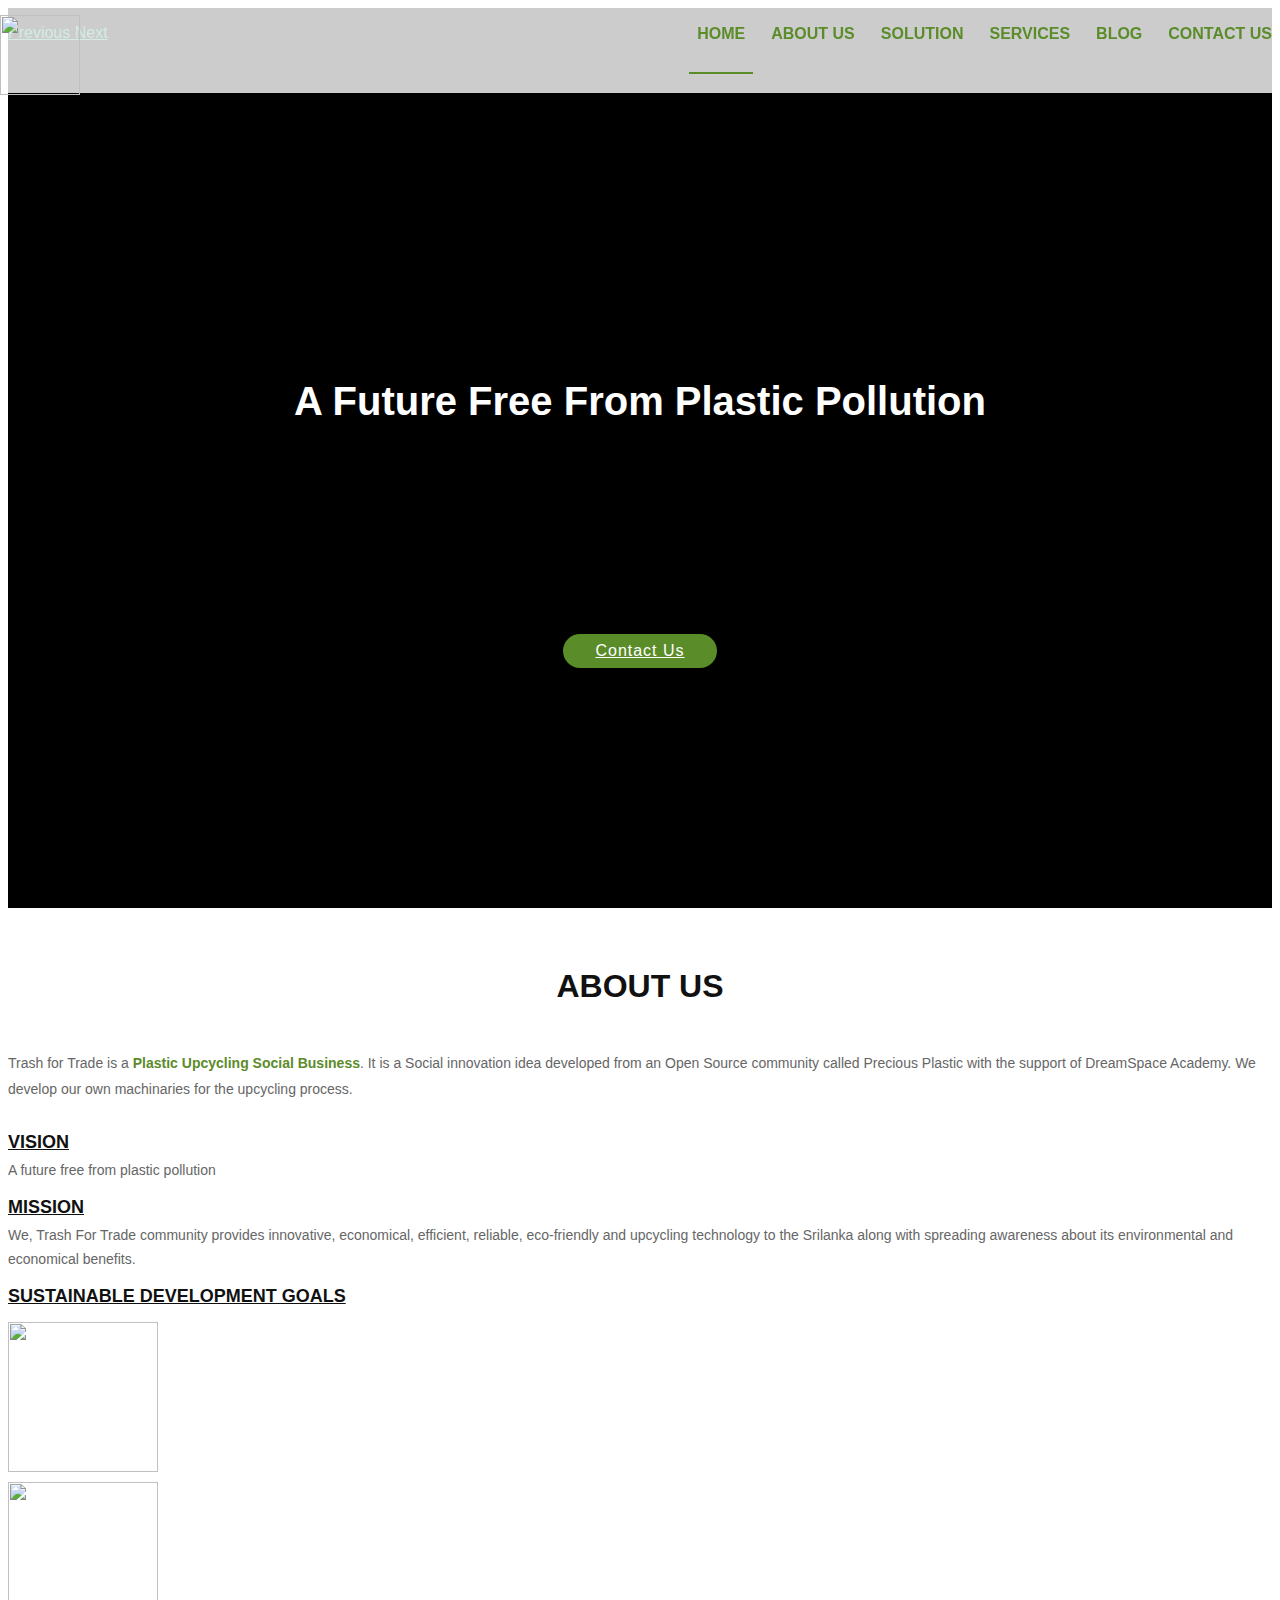
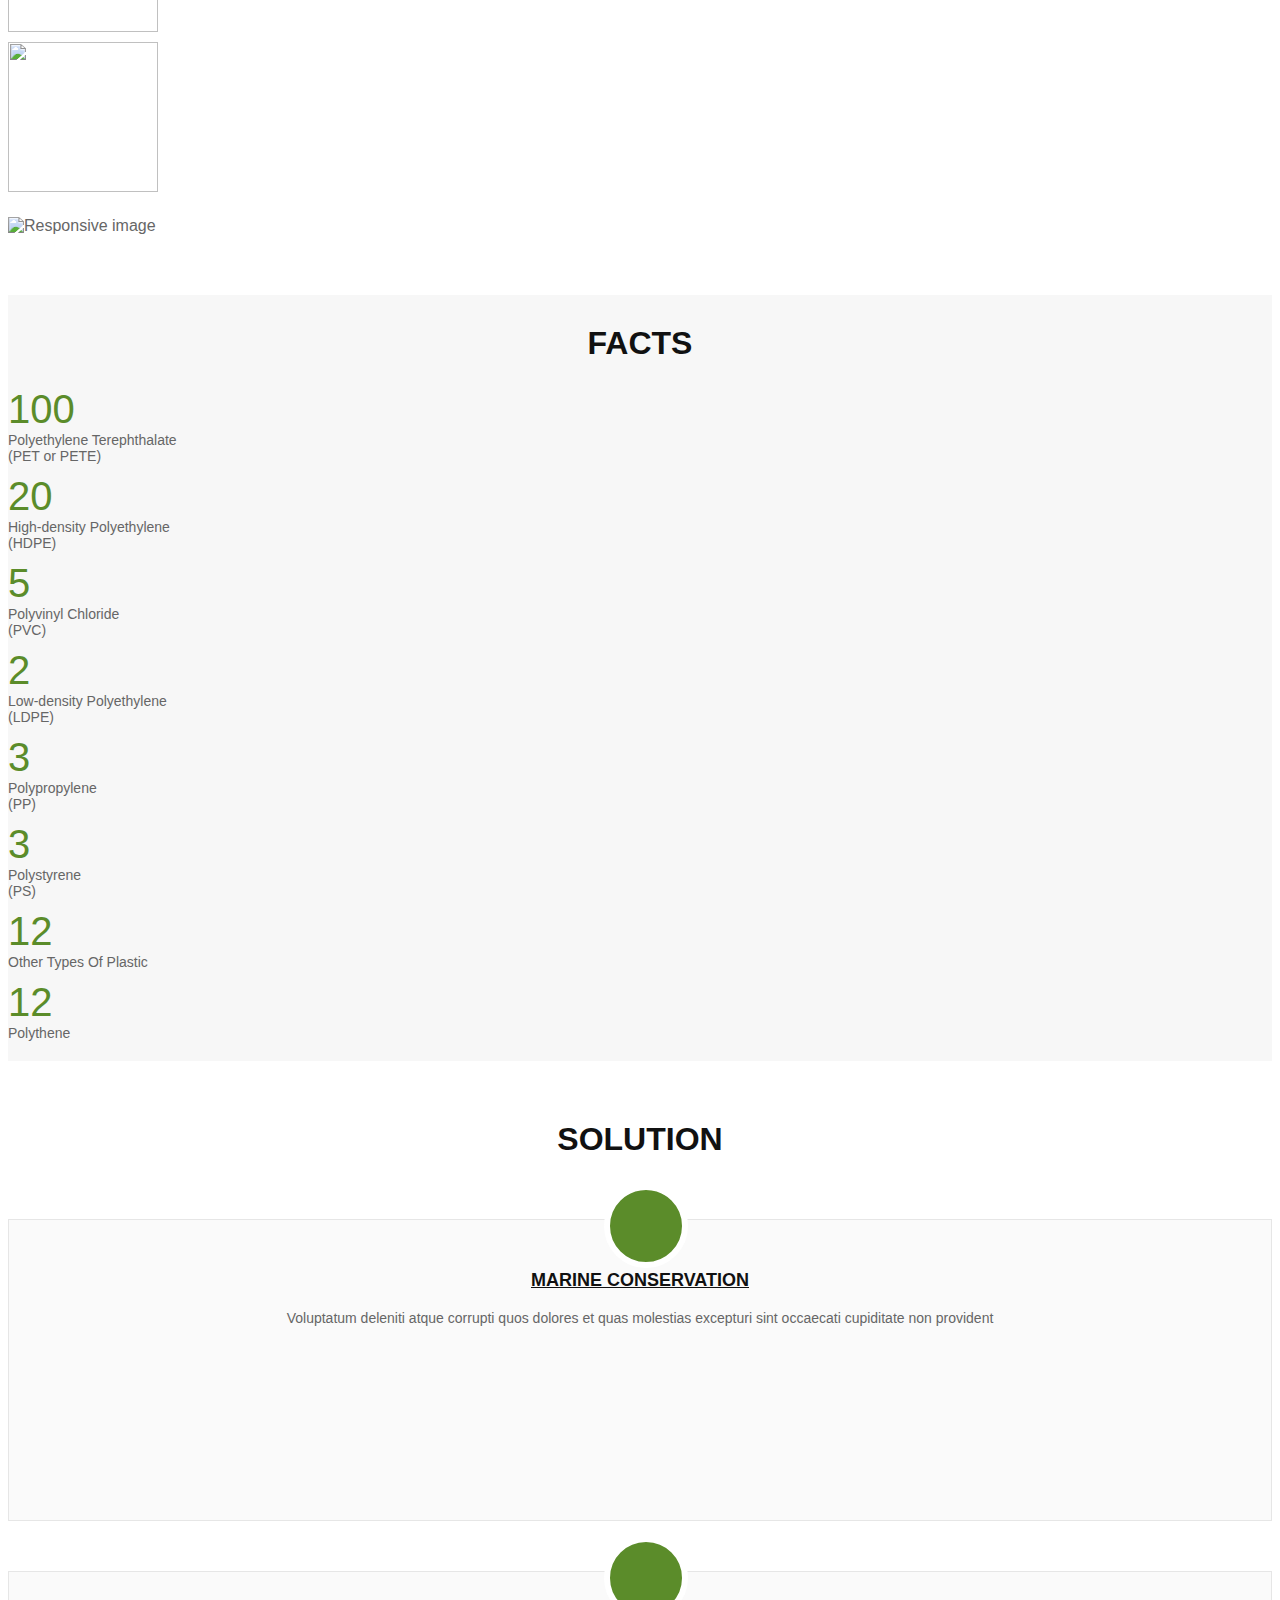
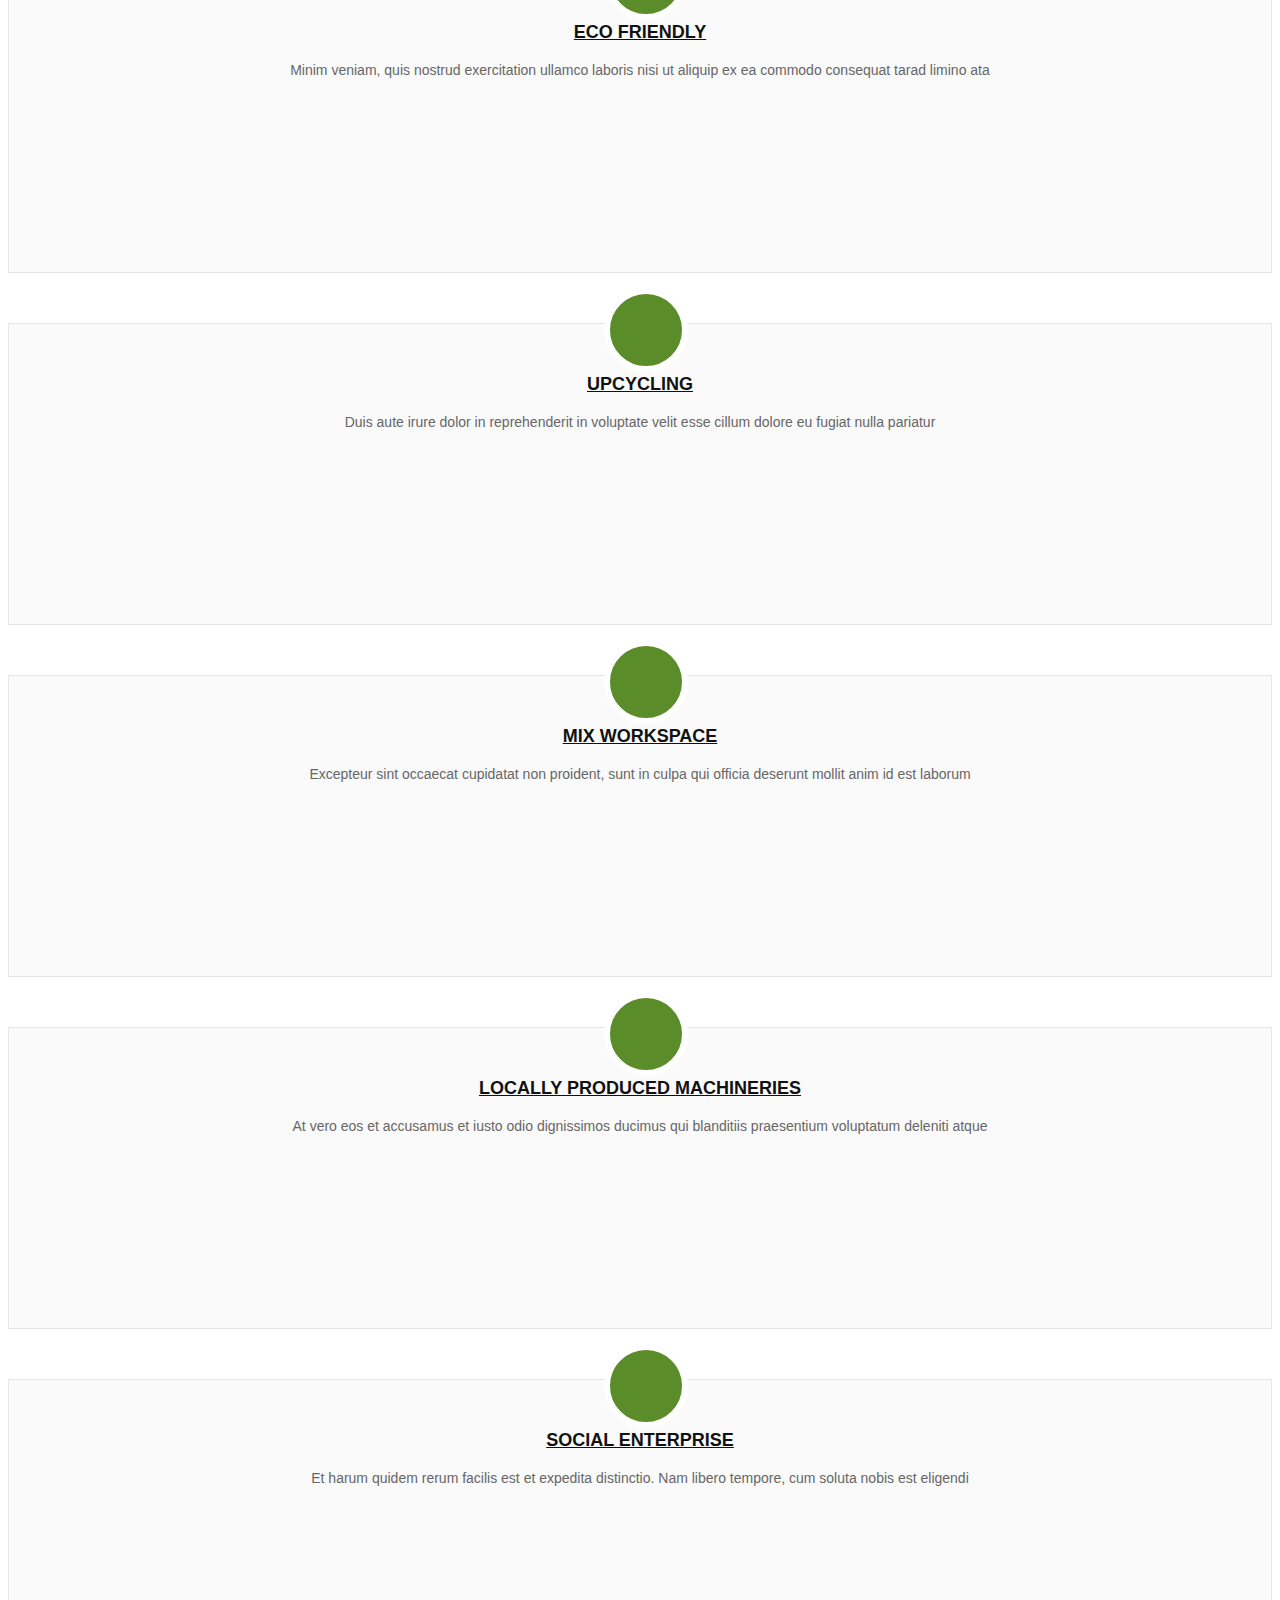
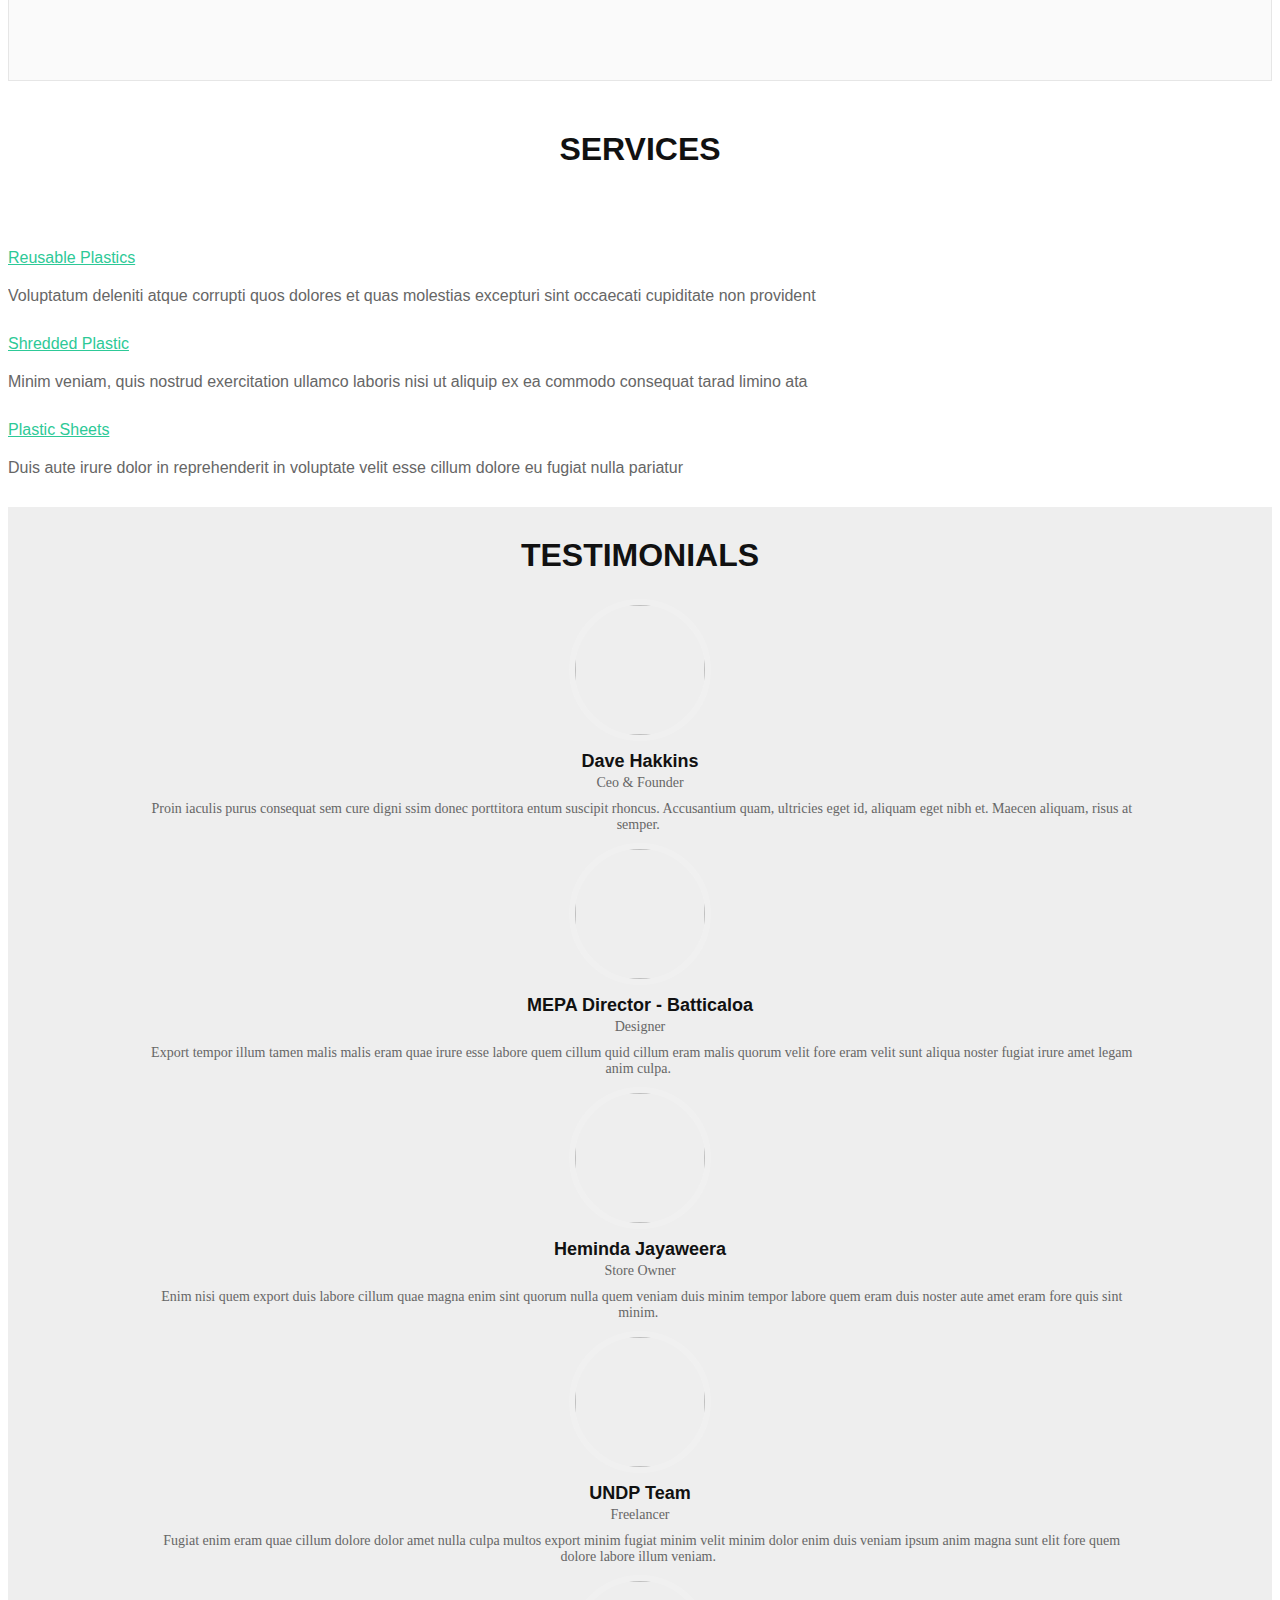
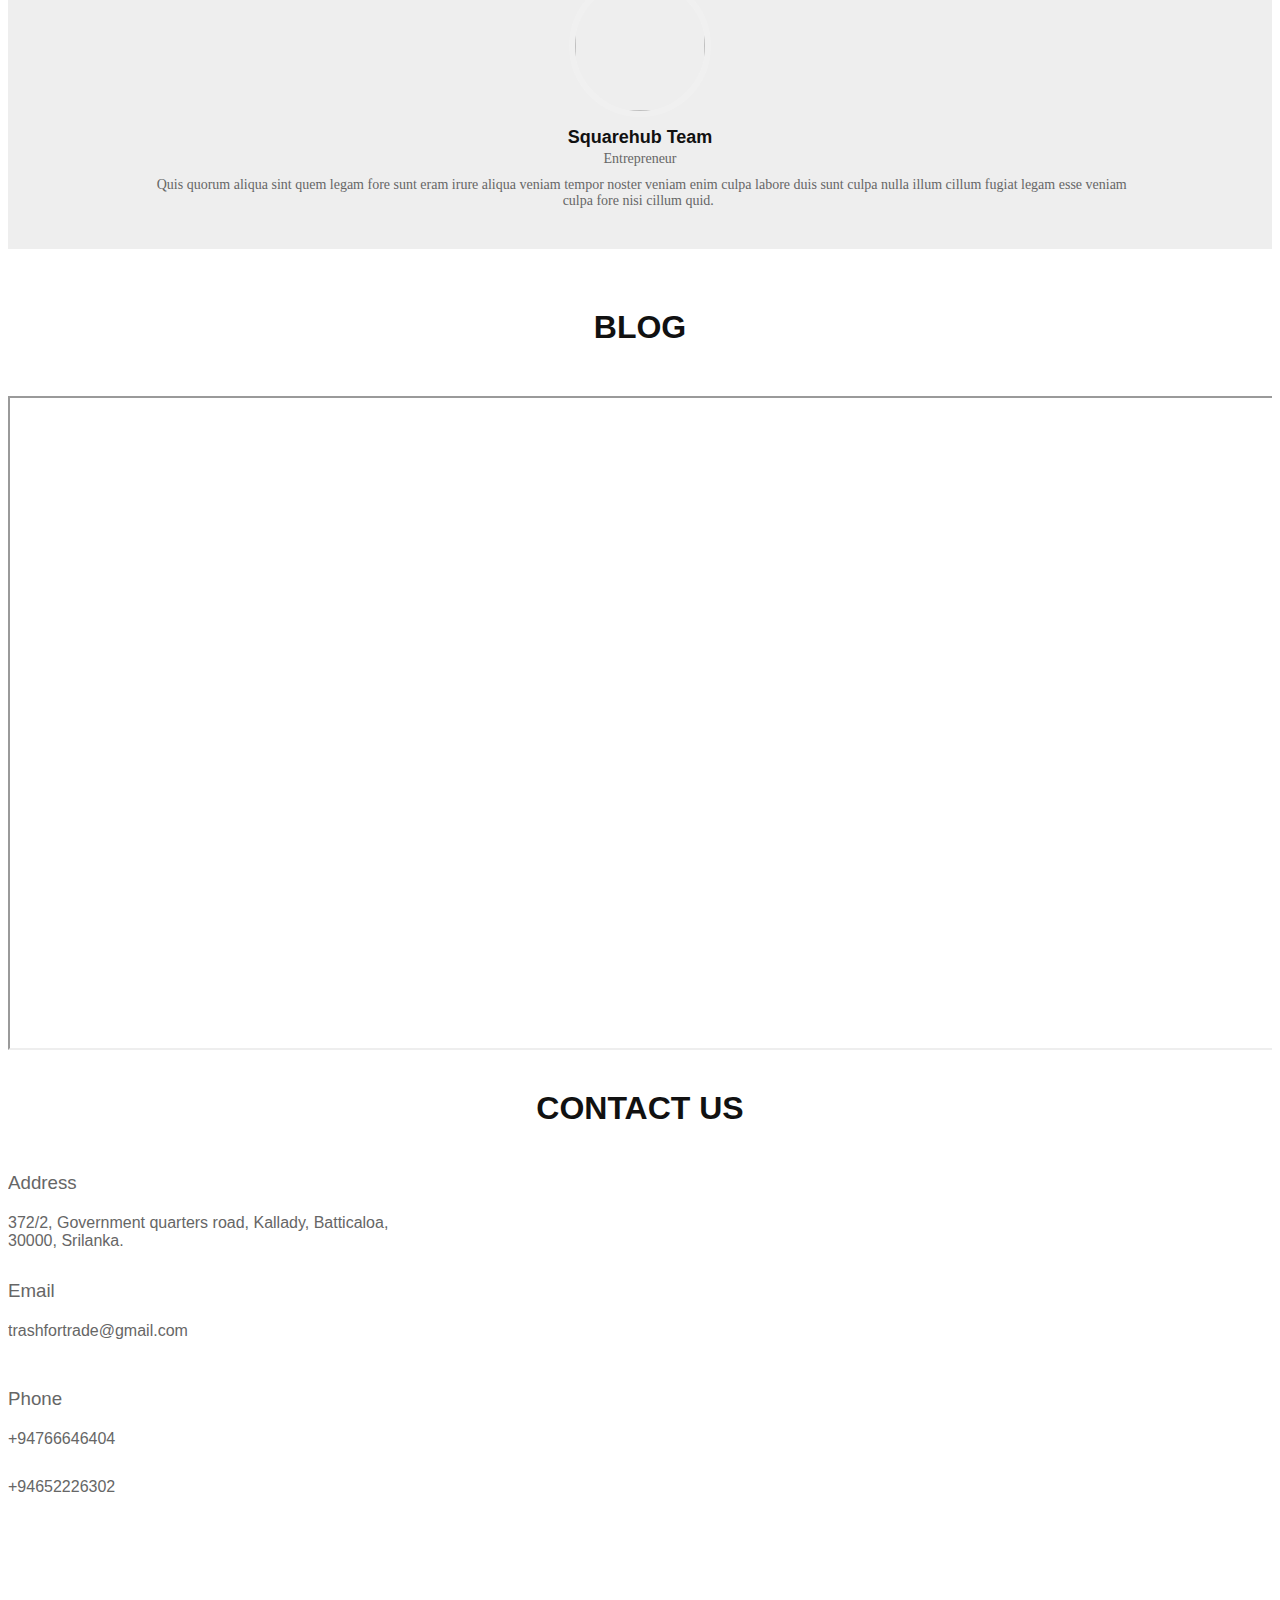
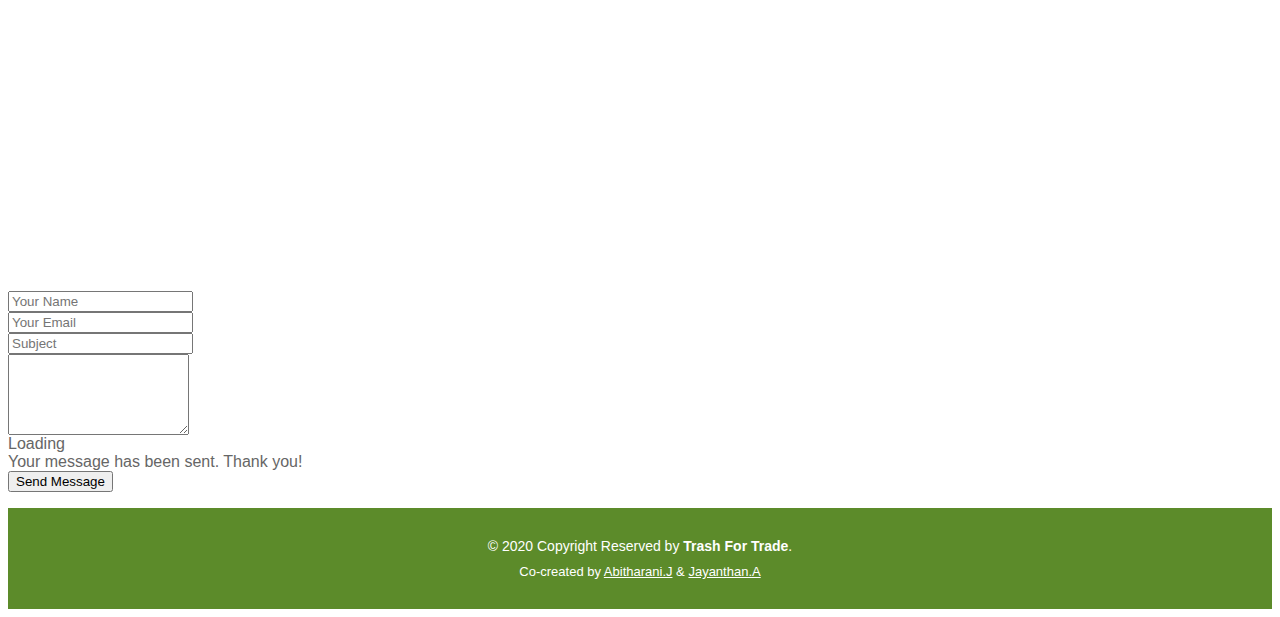
==== commit a9a94536: "Add cookie concent" ====
--- a/index.html
+++ b/index.html
@@ -51,10 +51,10 @@
           <li class="menu-active"><a href="index.html">Home</a></li>
           <li class="menu-has-children"><a href="#about">About Us</a>
             <ul>
-              <li><a href="inner-page.html#team" target="_self">Team</a></li>
-              <li><a href="inner-page.html#supporters">Supporters</a></li>
-              <li><a href="inner-page.html#partners">Partners</a></li>
-              <li><a href="inner-page.html#achievement">Achievement</a></li>
+              <li><a href="team.html#team" target="_self">Team</a></li>
+              <li><a href="team.html#supporters">Supporters</a></li>
+              <li><a href="team.html#partners">Partners</a></li>
+              <li><a href="team.html#achievement">Achievement</a></li>
 
             </ul>
           </li>
@@ -365,7 +365,7 @@
 
               <div class="testimonial-item">
                 <img src="media\images\logo-final.png" class="testimonial-img" alt="">
-                <h3>Saul Goodman</h3>
+                <h3>Dave Hakkins</h3>
                 <h4>Ceo &amp; Founder</h4>
                 <p>
                   <i class="bx bxs-quote-alt-left quote-icon-left"></i>
@@ -376,7 +376,7 @@
 
               <div class="testimonial-item">
                 <img src="media\images\logo-final.png" class="testimonial-img" alt="">
-                <h3>Sara Wilsson</h3>
+                <h3>MEPA Director - Batticaloa</h3>
                 <h4>Designer</h4>
                 <p>
                   <i class="bx bxs-quote-alt-left quote-icon-left"></i>
@@ -387,7 +387,7 @@
 
               <div class="testimonial-item">
                 <img src="media\images\logo-final.png" class="testimonial-img" alt="">
-                <h3>Jena Karlis</h3>
+                <h3>Heminda Jayaweera</h3>
                 <h4>Store Owner</h4>
                 <p>
                   <i class="bx bxs-quote-alt-left quote-icon-left"></i>
@@ -398,7 +398,7 @@
 
               <div class="testimonial-item">
                 <img src="media\images\logo-final.png" class="testimonial-img" alt="">
-                <h3>Matt Brandon</h3>
+                <h3>UNDP Team</h3>
                 <h4>Freelancer</h4>
                 <p>
                   <i class="bx bxs-quote-alt-left quote-icon-left"></i>
@@ -409,7 +409,7 @@
 
               <div class="testimonial-item">
                 <img src="media\images\logo-final.png" class="testimonial-img" alt="">
-                <h3>John Larson</h3>
+                <h3>Squarehub Team</h3>
                 <h4>Entrepreneur</h4>
                 <p>
                   <i class="bx bxs-quote-alt-left quote-icon-left"></i>
@@ -533,12 +533,6 @@
         &copy; 2020 Copyright Reserved by <strong>Trash For Trade</strong>.
       </div>
       <div class="credits">
-        <!--
-        All the links in the footer should remain intact.
-        You can delete the links only if you purchased the pro version.
-        Licensing information: https://bootstrapmade.com/license/
-        Purchase the pro version with working PHP/AJAX contact form: https://bootstrapmade.com/buy/?theme=Regna
-      -->
         Co-created by <a href="https://www.linkedin.com/in/abitharani-jeyachandran-8372b6199/" target="_blank">Abitharani.J</a> & <a href="https://www.linkedin.com/in/jayanthan-amalanathan/" target="_blank">Jayanthan.A</a>
       </div>
     </div>
@@ -563,6 +557,25 @@
   <!-- Template Main JS File -->
   <script src="assets/js/main.js"></script>
 
+  <!-- Cookie Consent by https://www.CookieConsent.com -->
+<script type="text/javascript" src="//www.cookieconsent.com/releases/3.1.0/cookie-consent.js"></script>
+<script type="text/javascript">
+document.addEventListener('DOMContentLoaded', function () {
+cookieconsent.run({"notice_banner_type":"simple","consent_type":"express","palette":"light","language":"en","website_name":"trashfortrade.com","change_preferences_selector":"Change Cookies"});
+});
+</script>
+
+<!-- Google Analytics -->
+<script type="text/plain" cookie-consent="strictly-necessary">(function(w,d,s,l,i){w[l]=w[l]||[];w[l].push({'gtm.start':
+new Date().getTime(),event:'gtm.js'});var f=d.getElementsByTagName(s)[0],
+j=d.createElement(s),dl=l!='dataLayer'?'&l='+l:'';j.async=true;j.src=
+'https://www.googletagmanager.com/gtm.js?id='+i+dl;f.parentNode.insertBefore(j,f);
+})(window,document,'script','dataLayer','GTM-5QC6P57');</script>
+<!-- end of Google Analytics-->
+
+<noscript>ePrivacy and GPDR Cookie Consent by <a href="https://www.CookieConsent.com/" rel="nofollow noopener">Cookie Consent</a></noscript>
+<!-- End Cookie Consent by https://www.CookieConsent.com -->
+
 </body>
 
 </html>
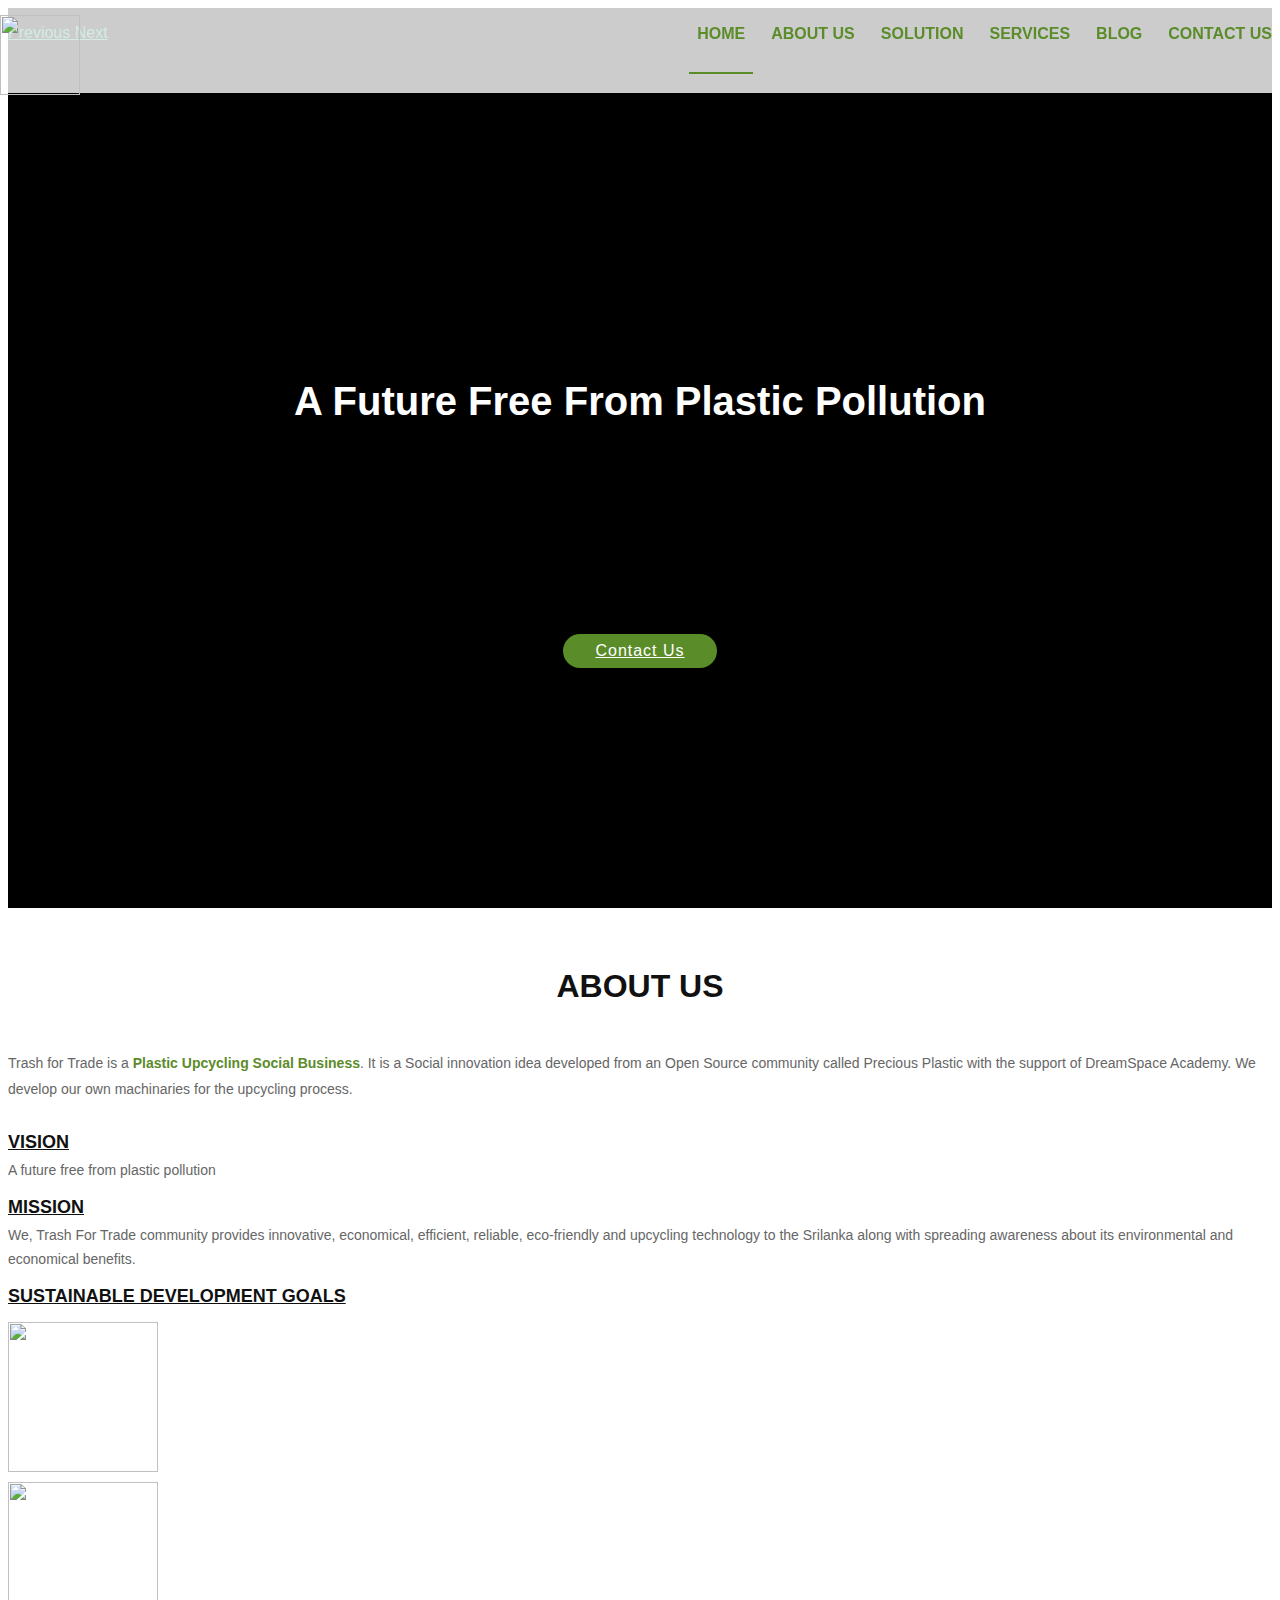
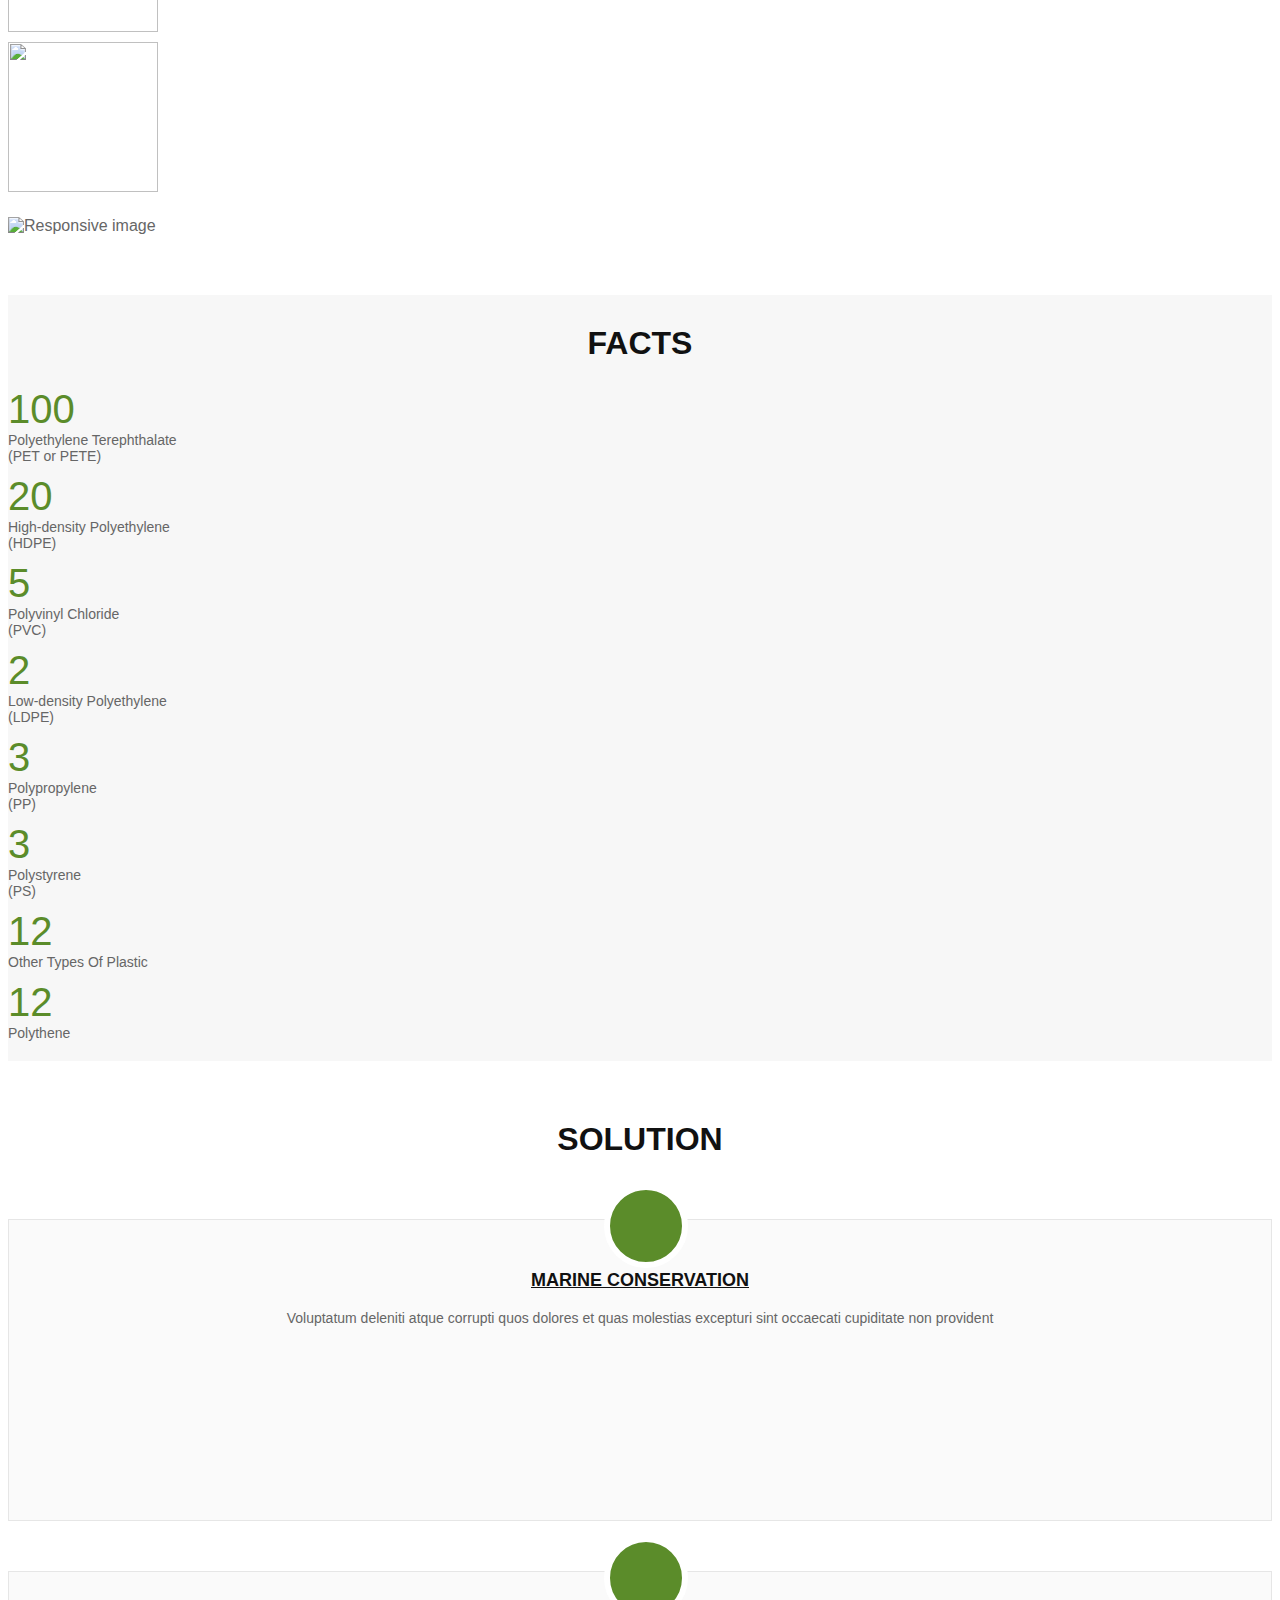
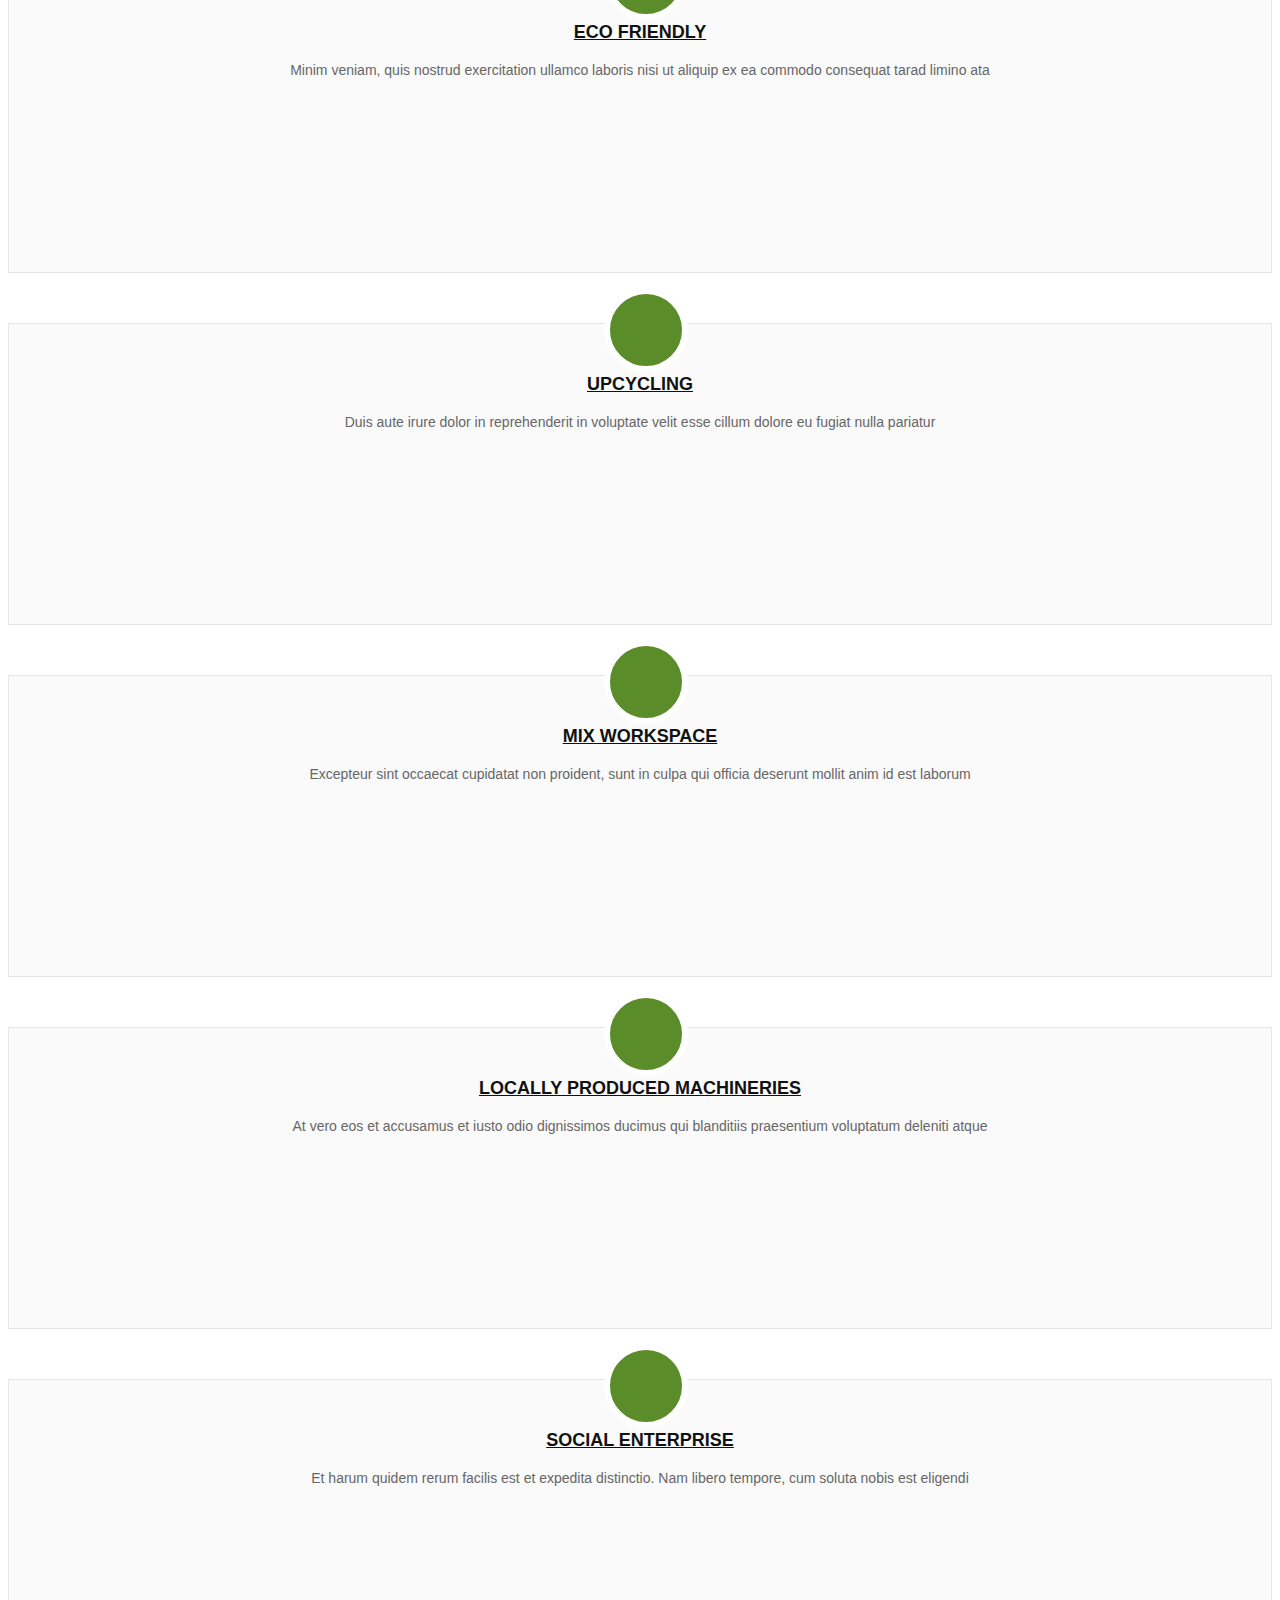
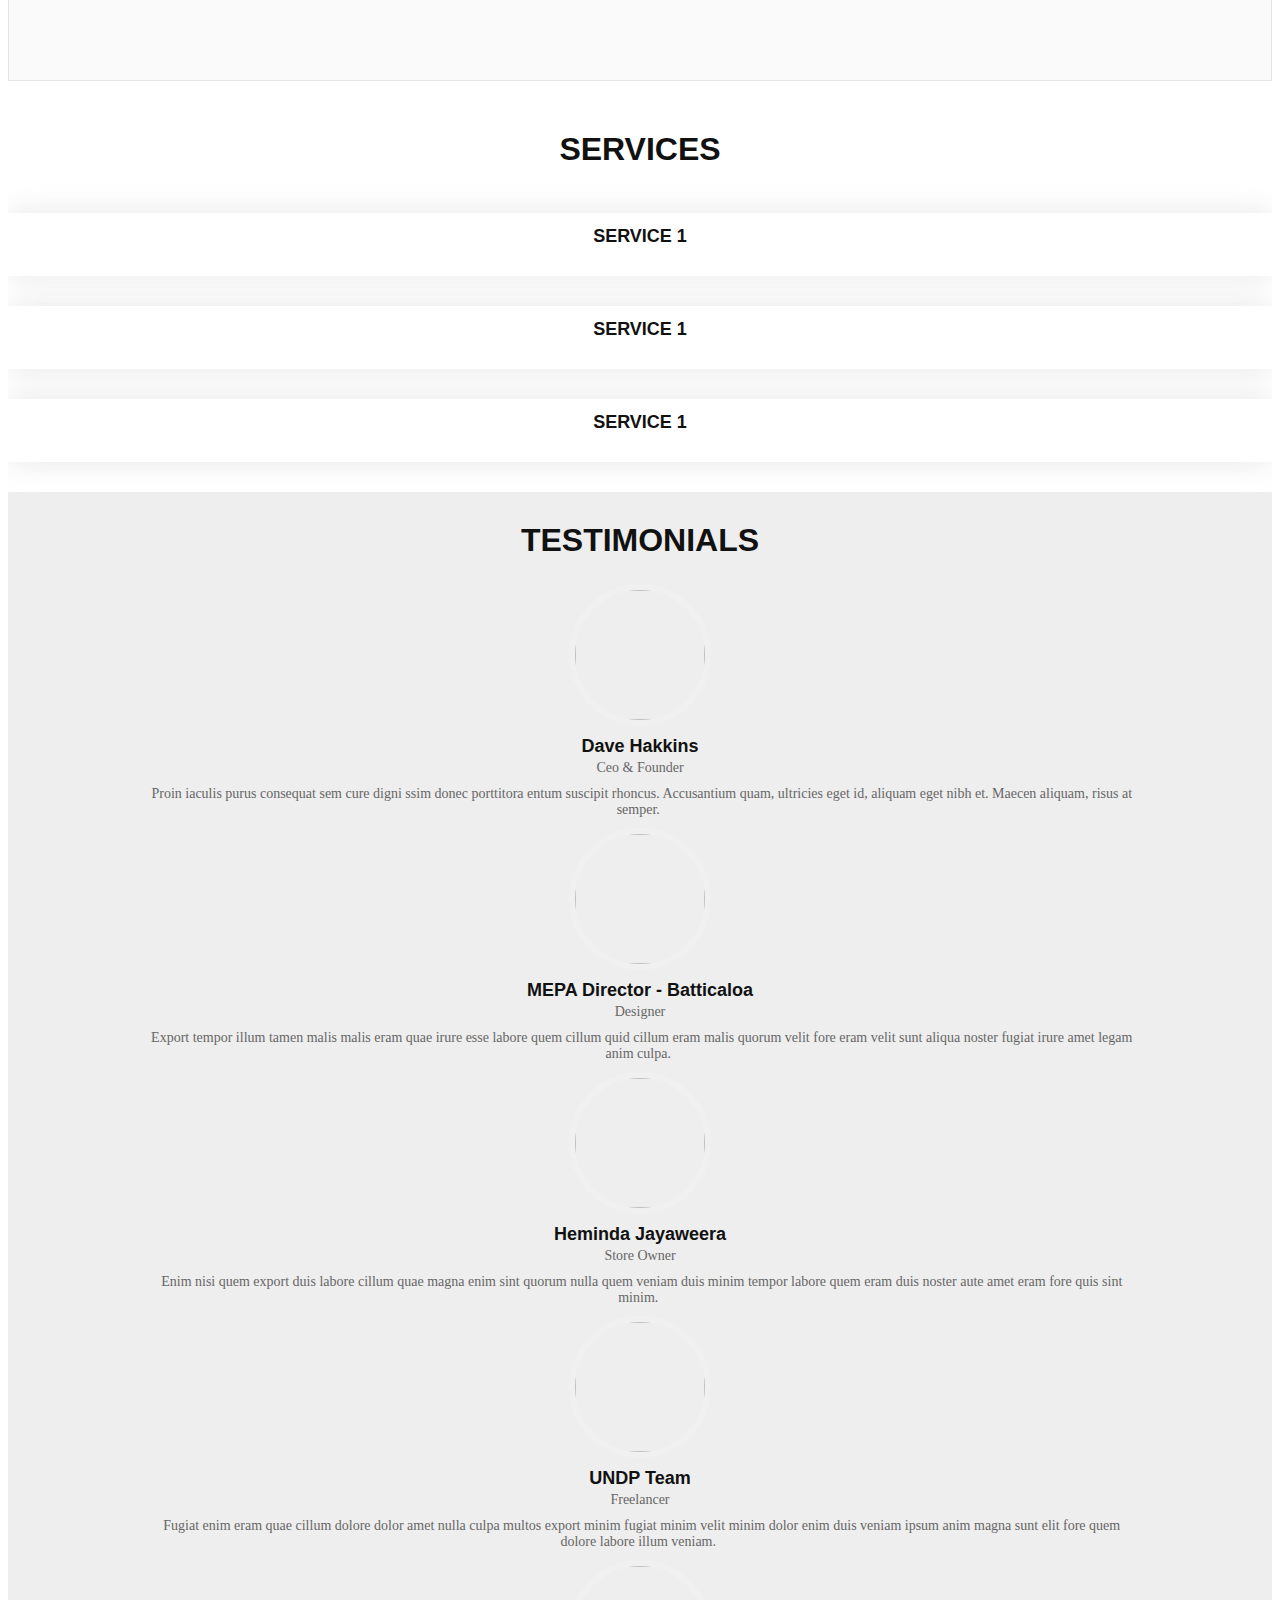
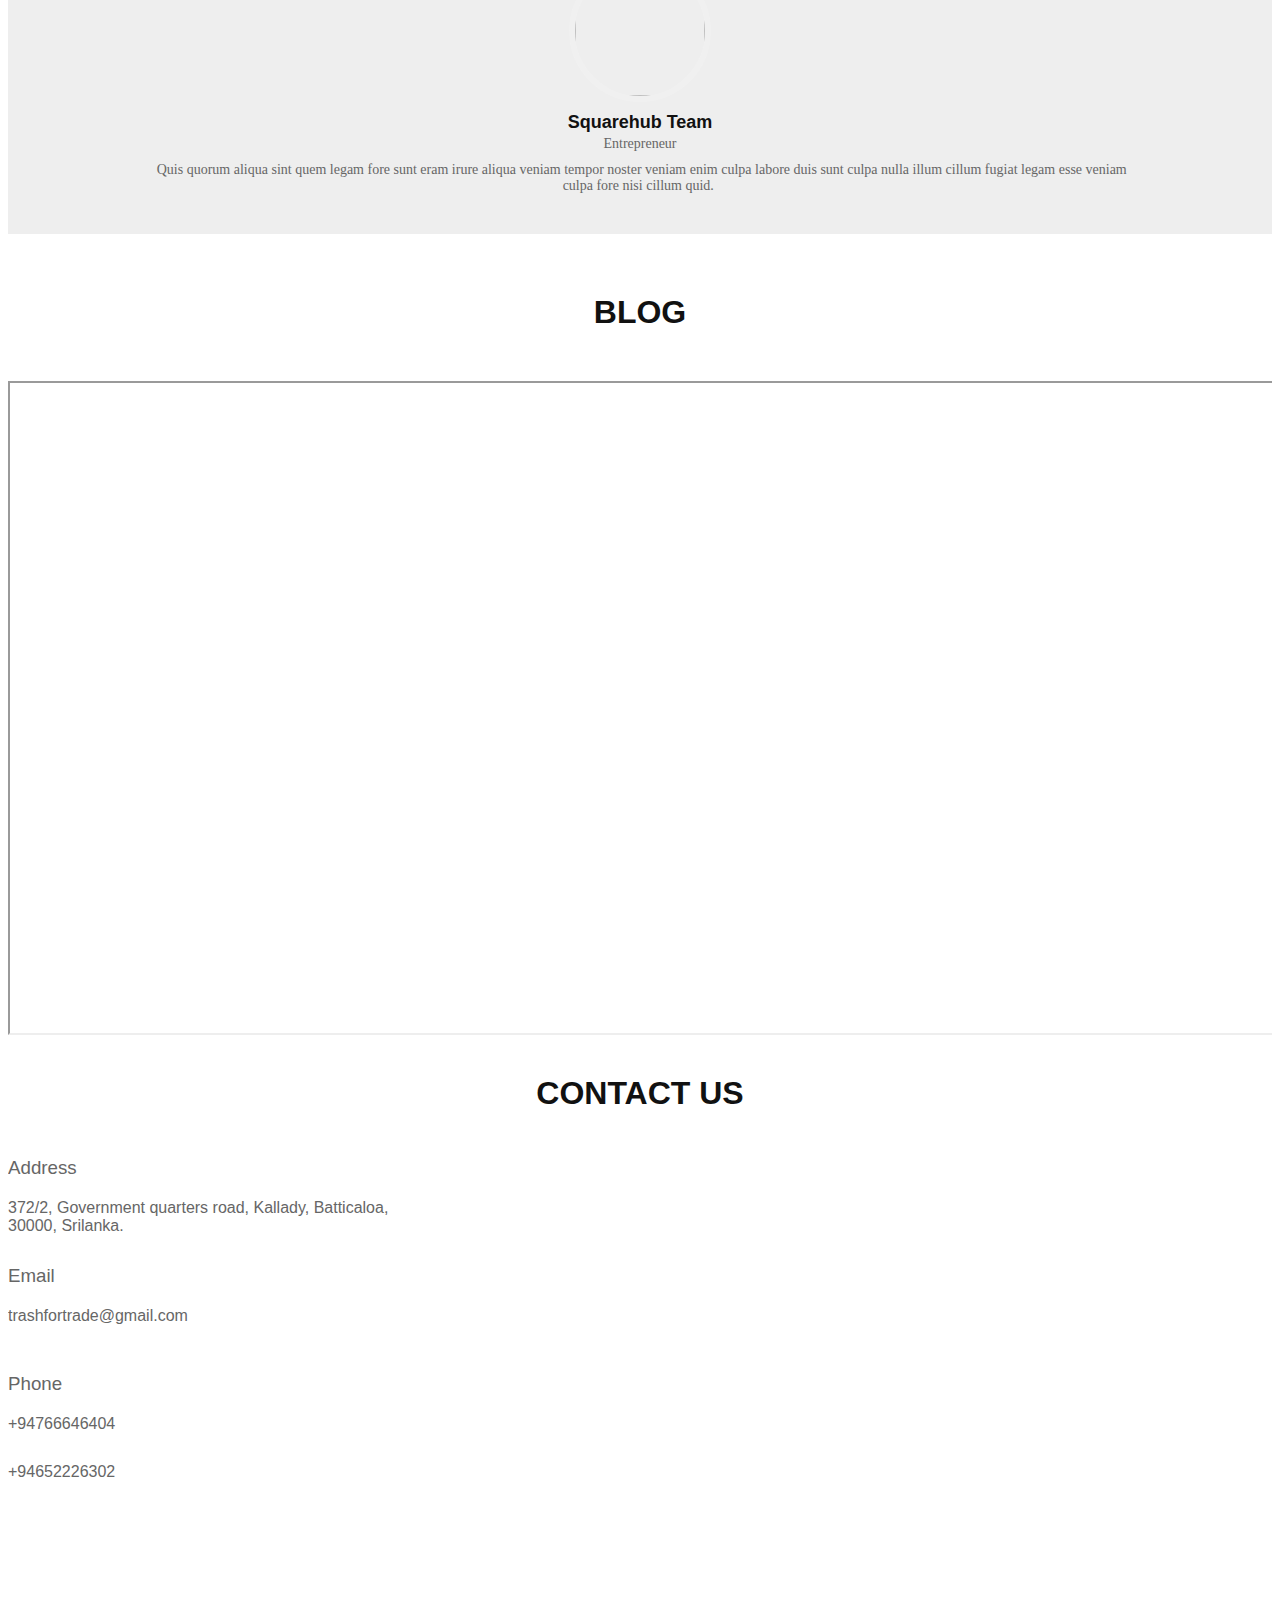
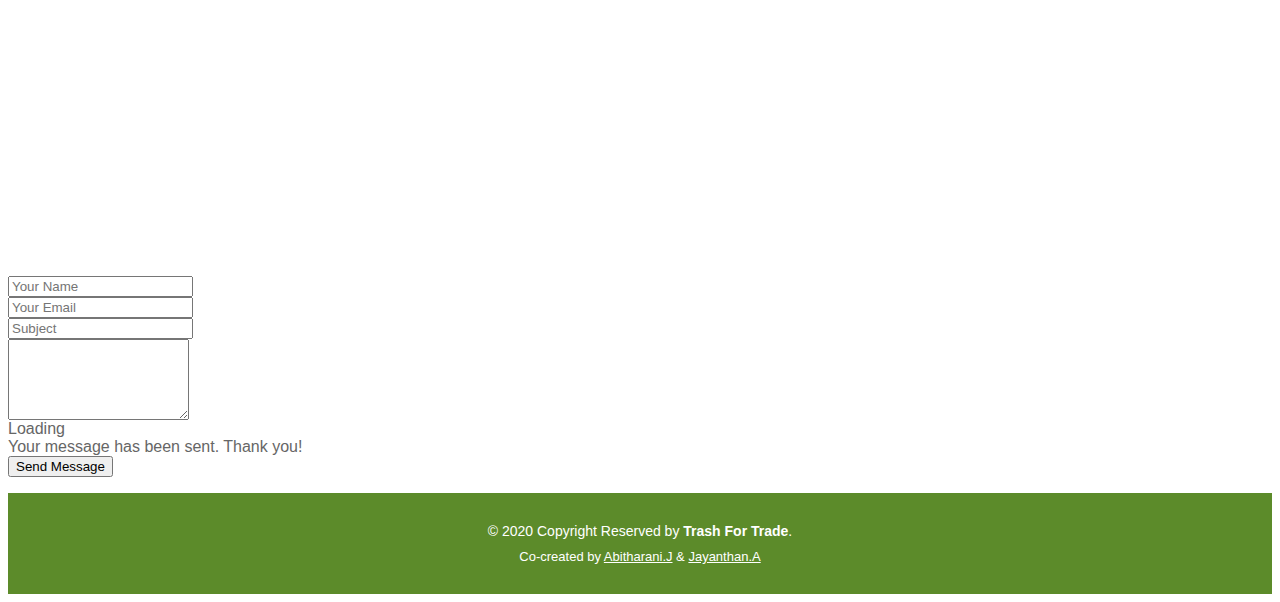
==== commit 784c05b4: "Add Services section" ====
--- a/index.html
+++ b/index.html
@@ -31,6 +31,8 @@
   <link href="assets/css/contact.css" rel="stylesheet">
   <link href="assets/css/solution.css" rel="stylesheet">
   <link href="assets/css/testimonials.css" rel="stylesheet">
+
+
 
 </head>
 
@@ -305,54 +307,49 @@
       </div>
     </section><!-- End solution Section -->
 
-    <!-- ======= Services Section ======= -->
-    <section id="services">
+    <!-- ======= Portfolio Section ======= -->
+    <section id="portfolio" class="portfolio">
       <div class="container" data-aos="fade-up">
         <div class="section-header">
           <h3 class="section-title">Services</h3>
-         <br><br>
-        </div>
-        <div class="row">
-          <div class="col-lg-4 col-md-6" data-aos="zoom-in">
-            <div class="box">
-              <h4 class="title"><a href="">Reusable Plastics</a></h4>
-              <p class="description">Voluptatum deleniti atque corrupti quos dolores et quas molestias excepturi sint occaecati cupiditate non provident</p>
-            </div>
-          </div>
-          <div class="col-lg-4 col-md-6" data-aos="zoom-in">
-            <div class="box">
-              <h4 class="title"><a href="">Shredded Plastic</a></h4>
-              <p class="description">Minim veniam, quis nostrud exercitation ullamco laboris nisi ut aliquip ex ea commodo consequat tarad limino ata</p>
-            </div>
-          </div>
-          <div class="col-lg-4 col-md-6" data-aos="zoom-in">
-            <div class="box">
-              <h4 class="title"><a href="">Plastic Sheets</a></h4>
-              <p class="description">Duis aute irure dolor in reprehenderit in voluptate velit esse cillum dolore eu fugiat nulla pariatur</p>
-            </div>
-          </div>
-
-        </div>
-
-      </div>
-    </section><!-- End Services Section -->
-
-    <!-- ======= Call To Action Section ======= -->
-    <!--<section id="call-to-action">
-      <div class="container">
-        <div class="row" data-aos="zoom-in">
-          <div class="col-lg-9 text-center text-lg-left">
-            <h3 class="cta-title">Call To Action</h3>
-            <p class="cta-text"> Duis aute irure dolor in reprehenderit in voluptate velit esse cillum dolore eu fugiat nulla pariatur. Excepteur sint occaecat cupidatat non proident, sunt in culpa qui officia deserunt mollit anim id est laborum.</p>
-          </div>
-          <div class="col-lg-3 cta-btn-container text-center">
-            <a class="cta-btn align-middle" href="#">Call To Action</a>
-          </div>
-        </div>
-
-      </div>
-    </section>-->
-    <!-- End Call To Action Section -->
+        </div>
+
+      <div class="row portfolio-container">
+
+        <div class="col-lg-4 col-md-6 portfolio-item filter-app">
+          <div class="portfolio-wrap">
+            <img src="media\images\title-images-trash-for-trade\title-images-trash-for-trade-2.jpg" class="img-fluid" alt="">
+            <div class="portfolio-info">
+              <p>App AppApp App App App App AppAppAppAppAppApp AppAppAppApp</p>
+            </div>
+          </div>
+        <h4 class="title">Service 1</h4>
+        </div>
+
+        <div class="col-lg-4 col-md-6 portfolio-item filter-web">
+          <div class="portfolio-wrap">
+            <img src="media\images\title-images-trash-for-trade\title-images-trash-for-trade-2.jpg" class="img-fluid" alt="">
+            <div class="portfolio-info">
+              <p>App AppApp App App App App AppAppAppAppAppApp AppAppAppApp</p>
+            </div>
+          </div>
+          <h4 class="title">Service 1</h4>
+        </div>
+
+        <div class="col-lg-4 col-md-6 portfolio-item filter-app">
+          <div class="portfolio-wrap">
+            <img src="media\images\title-images-trash-for-trade\title-images-trash-for-trade-2.jpg" class="img-fluid" alt="">
+            <div class="portfolio-info">
+              <p>App AppApp App App App App AppAppAppAppAppApp AppAppAppApp</p>
+            </div>
+          </div>
+          <h4 class="title">Service 1</h4>
+        </div>
+
+      </div>
+
+    </div>
+  </section><!-- End Portfolio Section -->
 
         <!-- ======= Testimonials Section ======= -->
         <section id="testimonials" class="testimonials section-bg">
@@ -572,10 +569,77 @@
 'https://www.googletagmanager.com/gtm.js?id='+i+dl;f.parentNode.insertBefore(j,f);
 })(window,document,'script','dataLayer','GTM-5QC6P57');</script>
 <!-- end of Google Analytics-->
+<style>
+  .cc_dialog .cc_dialog_headline {
+    font-size: 12px;
+  }
+
+  .cc_dialog .cc_dialog_text {
+    font-size: 10px;
+  }
+
+  .cc_dialog.simple {
+    max-width: 60%;
+    right: 20%;
+  }
+
+  .cc_dialog button {
+    font-size: 12px;
+  }
+
+  .light.cc_dialog button.cc_b_ok {
+    background-color: #5c8b2a;
+    color: #FFF;
+  }
+
+  .light.cc_dialog button.cc_b_cp {
+    color: #111;
+  }
+
+  .light.cc_dialog .cc_dialog_text {
+    color: #111;
+  }
+
+  .cc_css_reboot {
+    font-family: inherit;
+  }
+
+  .light.cc_dialog {
+    background-color: #f0f0f0
+  }
+
+  .light.cc_dialog .cc_dialog_headline {
+    color: #5c8b2a;
+  }
+
+  @media (max-width: 768px) {
+    .cc_dialog .cc_dialog_headline {
+      font-size: 10px;
+    }
+
+    .cc_dialog .cc_dialog_text {
+      font-size: 8px;
+    }
+
+    .cc_dialog button {
+      font-size: 10px;
+    }
+
+    .cc_dialog.simple {
+      max-width: 100%;
+      height: auto;
+      right: 0;
+      left: 0;
+    }
+  }
+</style>
 
 <noscript>ePrivacy and GPDR Cookie Consent by <a href="https://www.CookieConsent.com/" rel="nofollow noopener">Cookie Consent</a></noscript>
 <!-- End Cookie Consent by https://www.CookieConsent.com -->
 
+
+
+
 </body>
 
 </html>
--- a/assets/css/services.css
+++ b/assets/css/services.css
@@ -0,0 +1,112 @@
+/*--------------------------------------------------------------
+# Portfolio
+--------------------------------------------------------------*/
+.portfolio .portfolio-item {
+  margin-bottom: 30px;
+  font-family: "Lora";
+}
+
+.portfolio .portfolio-item .title{
+  background-color: #fff;
+  height: 50px;
+  box-shadow: 0 0 30px rgba(214, 215, 216, 0.6);
+  text-align: center;
+  font-size: 18px;
+  font-weight: 700;
+  color: #111;
+  text-transform: uppercase;
+  padding-top: 13px;
+}
+
+.portfolio .portfolio-wrap {
+  transition: 0.3s;
+  position: relative;
+  overflow: hidden;
+  z-index: 1;
+  background: rgba(255, 255, 255, 0.9);
+}
+
+.portfolio .portfolio-wrap::before {
+  content: "";
+  background: rgba(255, 255, 255, 0.7);
+  position: absolute;
+  left: 30px;
+  right: 30px;
+  top: 30px;
+  bottom: 30px;
+  transition: all ease-in-out 0.3s;
+  z-index: 2;
+  opacity: 0;
+}
+
+.portfolio .portfolio-wrap .portfolio-info {
+  opacity: 0;
+  position: absolute;
+  top: 0;
+  left: 0;
+  right: 0;
+  bottom: 0;
+  z-index: 3;
+  font-size: 18px;
+  padding: 25px;
+  text-align: center;
+  transition: all ease-in-out 0.3s;
+  display: flex;
+}
+
+.portfolio .portfolio-wrap .portfolio-info::before {
+  display: block;
+  content: "";
+  width: 48px;
+  height: 48px;
+  position: absolute;
+  top: 35px;
+  left: 35px;
+  border-top: 3px solid #bdc6ca;
+  border-left: 3px solid #bdc6ca;
+  transition: all 0.5s ease 0s;
+  z-index: 9994;
+}
+
+.portfolio .portfolio-wrap .portfolio-info::after {
+  display: block;
+  content: "";
+  width: 48px;
+  height: 48px;
+  position: absolute;
+  bottom: 35px;
+  right: 35px;
+  border-bottom: 3px solid #bdc6ca;
+  border-right: 3px solid #bdc6ca;
+  transition: all 0.5s ease 0s;
+  z-index: 9994;
+}
+
+.portfolio .portfolio-wrap .portfolio-info p {
+  color: #0f394c;
+  font-size: 14px;
+  padding: 0;
+  margin: 0;
+}
+
+.portfolio .portfolio-wrap:hover::before {
+  top: 0;
+  left: 0;
+  right: 0;
+  bottom: 0;
+  opacity: 1;
+}
+
+.portfolio .portfolio-wrap:hover .portfolio-info {
+  opacity: 1;
+}
+
+.portfolio .portfolio-wrap:hover .portfolio-info::before {
+  top: 15px;
+  left: 15px;
+}
+
+.portfolio .portfolio-wrap:hover .portfolio-info::after {
+  bottom: 15px;
+  right: 15px;
+}
